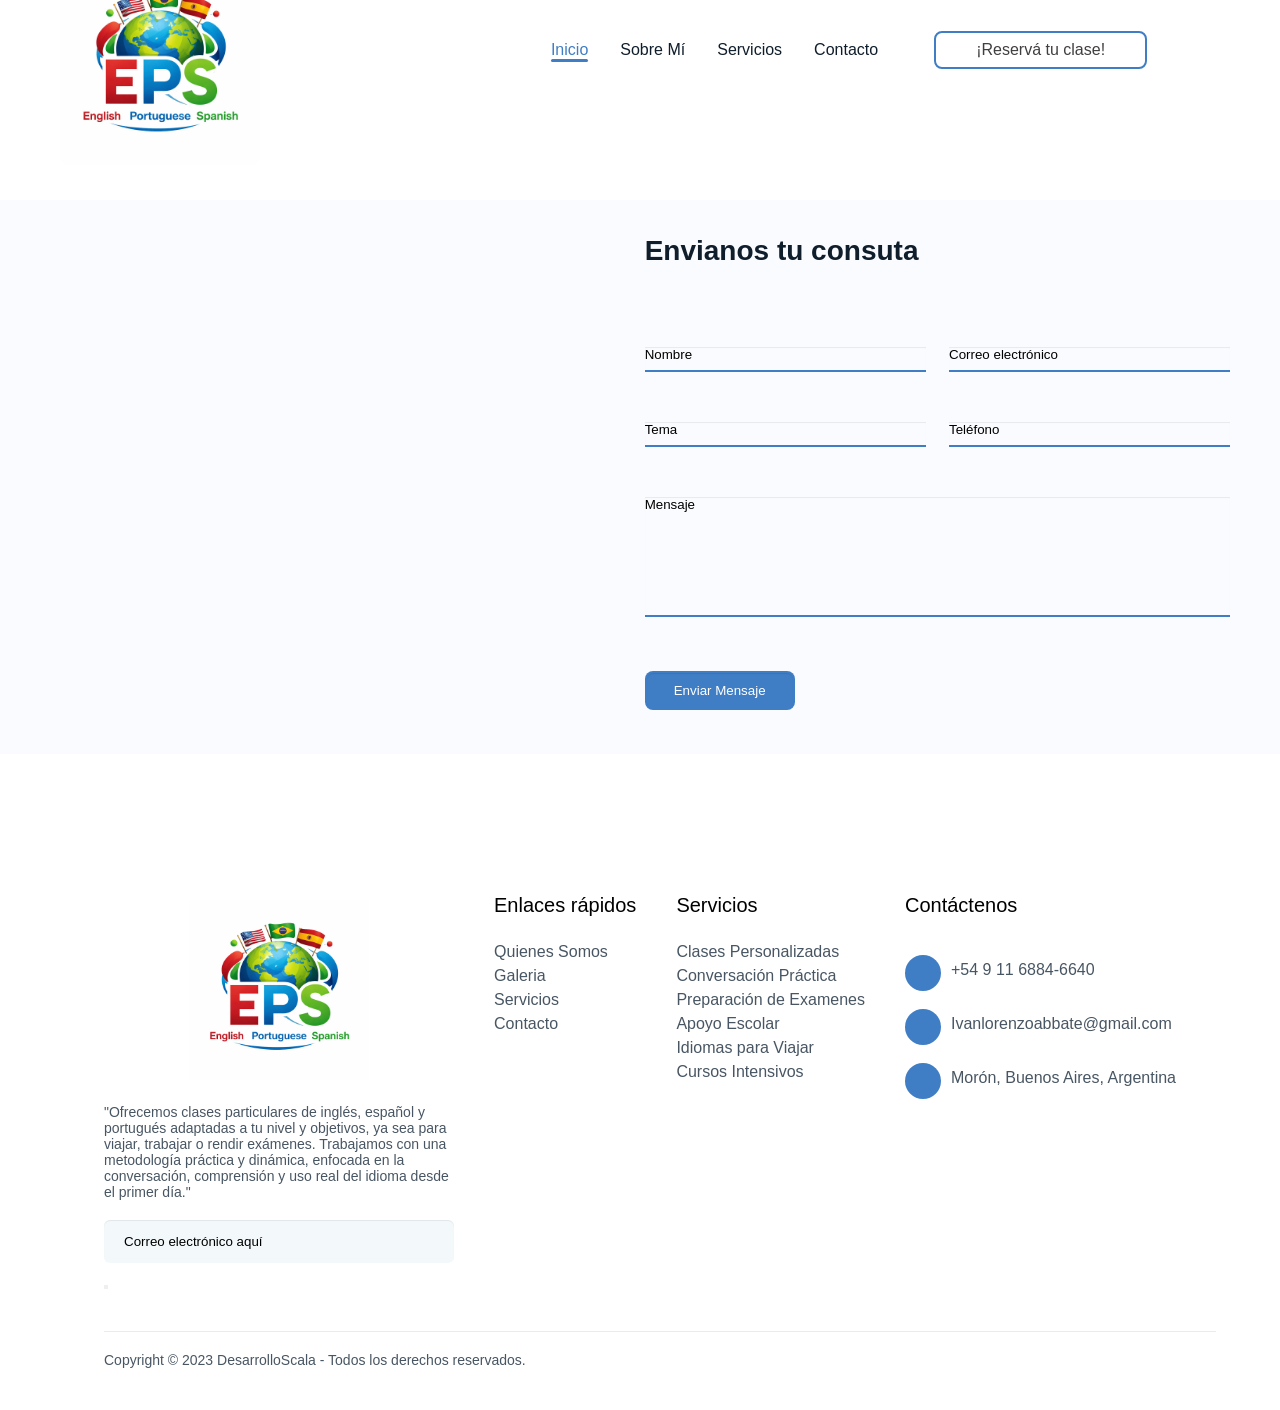
==== paginas/contacto.html @ 0172edfe "ProyectoIvan" ====
<!DOCTYPE html>
<html lang="es">
<head>
    <meta charset="UTF-8">
    <meta http-equiv="X-UA-Compatible" content="IE=edge">
    <meta name="viewport" content="width=device-width, initial-scale=1.0">
    <title>EPS Language Academy</title>
    <link href="../imagenes/logooo.jfif" type="image/png" rel="icon">
    <link rel="stylesheet" href="../estilos/estilos.css">

</head>

<body>


    <header>
        <div class="container__header">
            <div class="logo">
                <a href="../index.html">
                    <img src="../imagenes/logooo.jfif" alt="">
                </a>
            </div>
            <div class="menu">
                <nav>
                    <ul>
                        <li><a href="../index.html" class="inicio active">Inicio</a></li>
                        <li><a href="../paginas/nosotros.html" id="sobre">Sobre Mí</a></li>
                        <li><a href="../paginas/servicios.html" class="servicios">Servicios</a></li>
                        <!--<li><a href="../paginas/galeria.html" class="obras">Galeria</a></li>-->
                        <li><a href="../paginas/contacto.html" class="contacto">Contacto</a></li>
                    </ul>
                </nav>

                <a href="https://wa.me/5491168846640?text=¡Buenas, Iván%20Abbate! %20¡Me%20interesa%20el%20servicio!" target="_blank" class="btn__quote">¡Reservá tu clase!</a>

                <div class="socialMedia">
                    <a href="https://www.facebook.com/p/Compu-Mor%C3%B3n-100057719265848/?_rdr" target="_blank">
                        <img src="../imagenes/facebook.png" alt="">
                    </a>
                    <a href="#">
                        <img src="../imagenes/twitter.png" alt="">
                    </a>
                    <a href="https://www.instagram.com/compu.moron/" target="_blank">
                        <img src="../imagenes/instagram.png" alt="">
                    </a>
                </div>
            </div>
            <div class="bars__menu">
                <span class="line1__bars-menu"></span>
                <span class="line2__bars-menu"></span>
                <span class="line3__bars-menu"></span>
            </div>
        </div>
    </header>



    <div class="container__contact div__offset" id="contacto">
        <div class="location__maps">
            <iframe src="https://www.google.com/maps/embed?pb=!1m18!1m12!1m3!1d3282.242683359825!2d-58.608989810762026!3d-34.64857359008065!2m3!1f0!2f0!3f0!3m2!1i1024!2i768!4f13.1!3m3!1m2!1s0x95bcc7790bc7ee61%3A0x1bd8795369b2e24d!2sDalmacio%20V%C3%A9lez%20Sarsfield%20180%2C%20B1706CMD%20Haedo%2C%20Provincia%20de%20Buenos%20Aires!5e0!3m2!1ses-419!2sar!4v1775752096725!5m2!1ses-419!2sar" width="600" height="450" style="border:0;" allowfullscreen="" loading="lazy" referrerpolicy="no-referrer-when-downgrade"></iframe>
        </div>
        <div class="form__contact">
            <h2>Envianos tu consuta</h2>
            <form action="https://formsubmit.co/scalalucasmartin@gmail.com" method="POST" name="formulario_contacto" netlify>
                <div class="name__email">
                    <input type="text" placeholder="Nombre" name="nombre">
                    <input type="email" placeholder="Correo electrónico" name="correo">
                </div>
                <div class="subject__telephone">
                    <input type="text" placeholder="Tema" name="tema">
                    <input type="text" placeholder="Teléfono" name="telefono">
                </div>

                <textarea name="mensaje" placeholder="Mensaje" name="mensaje"></textarea>

                <input type="submit" class="btn__text" value="Enviar Mensaje">

                <input type="hidden" name="_next" value="https://compumoron.com">
                <input type="hidden" name="_captcha" value="false">
            </form>
        </div>

        <div class="modal__message-send" id="mensaje">
            <div class="message">
                <h1>Su mensaje ha sido enviado correctamente</h1>
                <p>Nos estaremos poniendo en contacto con usted lo antes posible. Muchas gracias por su solicitud.</p>
                <a href="../index.html">Aceptar</a>
            </div>
        </div>
    </div>

<footer>
    <div class="container__footer">
        <div class="row__information-footer">
            <div class="box__footer">
                <div class="logo__footer">    
                    <a href="../index.html">
                        <img src="../imagenes/logooo.jfif" alt="">
                    </a>
                </div>
                <p>"Ofrecemos clases particulares de inglés, español y portugués adaptadas a tu nivel y objetivos, ya sea para viajar, trabajar o rendir exámenes. Trabajamos con una metodología práctica y dinámica, enfocada en la conversación, comprensión y uso real del idioma desde el primer día."</p>
                <form action="">
                    <input type="email" placeholder="Correo electrónico aquí">
                    <button type="submit">
                        <i class="fa-solid fa-paper-plane"></i>
                    </button>
                </form>
            </div>
            <div class="box__footer">
                <h2>Enlaces rápidos</h2>
                <a href="../paginas/nosotros.html">Quienes Somos</a>
                <a href="../paginas/galeria.html">Galeria</a>
                <a href="../paginas/servicios.html">Servicios</a>
                <a href="../paginas/contacto.html">Contacto</a>
            </div>
            <div class="box__footer">
                <h2>Servicios</h2>
                <a href="">Clases Personalizadas</a>
                <a href="">Conversación Práctica</a>
                <a href="">Preparación de Examenes</a>
                <a href="">Apoyo Escolar</a>
                <a href="">Idiomas para Viajar</a>
                <a href="">Cursos Intensivos</a>
            </div>
            <div class="box__footer">
                <h2>Contáctenos</h2>
                <div class="box__contact-footer">
                    <i class="fa-solid fa-phone-flip"></i>
                    <a href="https://wa.me/5491168846640?text=¡Buenas, Iván%20Abbate! %20¡Me%20interesa%20el%20servicio!" target="_blank">+54 9 11 6884-6640</a>
                </div>
                <div class="box__contact-footer">
                    <i class="fa-solid fa-envelope"></i>
                    <a href="mailto:Ivanlorenzoabbate@gmail.com?Subject=¡Buenas, Iván%20Abbate! %20¡Me%20interesa%20el%20servicio!" target="_blank">Ivanlorenzoabbate@gmail.com</a>
                </div>
                <div class="box__contact-footer">
                    <i class="fa-solid fa-location-arrow"></i>
                    <a href="https://goo.gl/maps/LVK9XuxUy6vmvh2VA" target="_blank">Morón, Buenos Aires, Argentina</a>
                </div>
            </div>
        </div>
        <div class="row__copyright-footer">
            <p>Copyright © 2023 DesarrolloScala - Todos los derechos reservados.</p>
            <div class="socialMedia">
                <a href="https://www.facebook.com/p/Compu-Mor%C3%B3n-100057719265848/?_rdr" target="_blank">
                    <img src="../imagenes/facebook.png" alt="">
                </a>
                <a href="#">
                    <img src="../imagenes/twitter.png" alt="">
                </a>
                <a href="https://www.instagram.com/compu.moron/" target="_blank">
                    <img src="../imagenes/instagram.png" alt="">
                </a>
            </div>
        </div>
    </div>
</footer>


<script src="https://kit.fontawesome.com/4946a7d77f.js" crossorigin="anonymous"></script>
<script src="../js/script.js"></script>
</body>
</html>
---- estilos/estilos.css ----
* {
    margin: 0;
    padding: 0;
    box-sizing: border-box;
    text-decoration: none;
    font-family: 'Poppins', sans-serif;
}

html {
    scroll-behavior: smooth;
}

:root {
    --color_text-primary: #3f7dc4;
    --color_text-secundary: #101E2C;
    --color_text-tertiary: #485663;
    --main_color-primary: #3f7dc4;
    --main_color-secundary: #EFF3F5;
    --background-color: #FAFBFE;
    --lowText_font_size: 16px;
    --text_size_title: 40px;
    --text_title_card: 24px;
    --text_title_cardv2: 20px;
    --text_paragraph: 16px;
    --box_shadow-primary: 0px 6px 50px -20px rgba(0, 0, 0, 0.2);
    --main-color:#d3ad7f;
}


header {
    width: 100%;
    height: 100px;
    transition: all 300ms;
    z-index: 100;
}

.header__active {
    box-shadow: 0px 20px 50px -20px rgba(0, 0, 0, 0.2);
    background: rgba(255, 255, 255, 0.9);
    backdrop-filter: blur(10px);
    -webkit-backdrop-filter: blur(10px);
}

.container__header {
    max-width: 1200px;
    height: 100%;
    margin: auto;
    display: flex;
    justify-content: space-between;
    align-items: center;
    padding: 0px 20px;
}

.logo {
    display: flex;
    margin-top: 3%;
    align-items: center;
    position: relative;
    z-index: 1;
}

.logo img {
    width: 200px;
    border-radius: 10px;
}

.menu {
    display: flex;
    align-items: center;
}

.menu nav {
    margin: 0px 20px;
}

.menu nav ul {
    display: flex;
}

.menu nav ul li {
    list-style: none;
    margin: 20px 16px;
}

.menu nav ul li a {
    color: var(--color_text-secundary);
    font-size: var(--lowText_font_size);
    transition: all 300ms;
    position: relative;
}

.menu nav ul li a:hover {
    color: var(--color_text-primary);
}

nav ul li a.active {
    color: var(--color_text-primary);
}

nav ul li a.active:before {
    content: '';
    width: 100%;
    height: 3px;
    background: var(--main_color-primary);
    position: absolute;
    bottom: -4px;
    border-radius: 20px;
}

.btn__quote {
    display: block;
    padding: 8px 40px;
    border: 2px solid var(--main_color-primary);
    border-radius: 8px;
    font-weight: 500;
    margin: 0px 20px;
    transition: all 300ms;
    color: rgb(63, 63, 63);
}

.btn__quote:hover {
    color: white;
    background: var(--main_color-primary);
}

.menu .socialMedia {
    margin: 0px 10px;
}

.menu .socialMedia a {
    margin: 0px 4px;
}

.menu .socialMedia img {
    width: 20px;
}

/*Menu hamburguesa*/

.bars__menu {
    width: 30px;
    height: 30px;
    cursor: pointer;
    display: none;
}

.bars__menu span {
    display: block;
    width: 100%;
    height: 2px;
    background: var(--main_color-primary);
    border-radius: 10px;
    margin-top: 6px;
    transform-origin: 0px 100%;
    transition: all 300ms;
}

.activeline1__bars-menu {
    transform: rotate(45deg) translate(-2px, 1px);
}

.activeline2__bars-menu {
    opacity: 0;
    margin-left: -40px;
}

.activeline3__bars-menu {
    transform: rotate(-45deg) translate(-4px, 2px);
}


body {
    background: #fff;
    font-family: 'Montserrat', sans-serif;
    padding: 0;
    margin: 0;
}

h1,h2,h3,h4,p,span {
    font-family: 'Montserrat', sans-serif;
    padding: 0;
    margin: 0;
    font-weight: normal;
}

ul,li {
    font-family: 'Montserrat', sans-serif;
    padding: 0;
    margin: 0;
    list-style-type: none;
}

a {
    font-family: 'Montserrat', sans-serif;
    text-decoration: none;
}

img {
    border: 0;
}

input,select,textarea,label,fieldset,button {
    font-family: 'Montserrat', sans-serif;
    padding: 0;
    margin: 0;
    -webkit-box-sizing: border-box;
    -moz-box-sizing: border-box;
    box-sizing: border-box;
}

a,input,select,textarea,img,button {
    -webkit-transition: all 0.3s ease-out;
    -moz-transition: all 0.3s ease-out;
    -ms-transition: all 0.3s ease-out;
    -o-transition: all 0.3s ease-out;
    transition: all 0.3s ease-out;
}

input,select,textarea {
    box-shadow: inset 0 1px 1px rgba(0, 0, 0, 0.075);
    transition: border linear 0.2s, box-shadow linear 0.2s;
    -moz-transition: border linear 0.2s, box-shadow linear 0.2s;
    -webkit-transition: border linear 0.2s, box-shadow linear 0.2s;
    -webkit-box-shadow: inset 0 1px 1px rgba(0, 0, 0, 0.075);
    -moz-box-shadow: inset 0 1px 1px rgba(0, 0, 0, 0.075);
    margin: 0 0 10px 0;
}

.clear {
    clear: both;
}

::-ms-clear {
    display: none;
}

:focus {
    outline: none;
}

::-webkit-input-placeholder {
    color: inherit;
}

i {
    -webkit-box-sizing: border-box;
    -moz-box-sizing: border-box;
    box-sizing: border-box;
}

.mask_b1 {
    position: absolute;
    width: 100%;
    height: 100%;
    background: url(../imagenes/bg.png);
    z-index: 9;
}

.mask_b2 {
    position: absolute;
    width: 100%;
    height: 100%;
    background: rgba(0,0,0,.5);
    z-index: 8;
}

.white {
    background: #ffffff;
}

.gray {
    background: #f4f4f4;
}

:root {
    --header-bg: #000;
}

#notification {
    position: fixed;
    width: 325px;
    height: 325px;
    left: 0;
    right: 0;
    top: 0;
    bottom: 0;
    margin: auto;
    text-align: center;
    z-index: 999999
}

#notification .success {
    position: relative;
    width: 325px;
    height: 280px;
    background: #fff;
    border-radius: 5px;
    -webkit-border-radius: 5px;
    -webkit-box-shadow: 0 5px 15px rgba(0,0,0,.5);
    box-shadow: 0 5px 15px rgba(0,0,0,.5);
    padding: 20px;
}

#notification .success .icon {
    color: #fff;
    position: absolute;
    margin: 0 auto;
    left: 0;
    right: 0;
    top: -42.5px;
    width: 95px;
    height: 95px;
    border-radius: 50%;
    -webkit-border-radius: 50%;
    z-index: 9;
    background: #000060;
    padding: 15px;
    text-align: center;
    box-shadow: 0px 2px 2px rgba(0, 0, 0, 0.1);
    font-size: 46px;
    line-height: 70px;
}

#notification .success .title {
    text-align: center;
    font-size: 26px;
    margin: 60px 0 0 0 !important;
    color: #636363;
}

#notification .success .content {
    padding: 15px;
    color: #636363;
    font-size: 14px;
    line-height: 16px;
}

#notification .success .btn {
    margin: 15px 0 0 0;
    color: #fff;
    border-radius: 4px;
    -webkit-border-radius: 4px;
    background: #000060;
    width: 250px;
    line-height: 40px;
    height: 40px;
    font-size: 16px;
    display: inline-block;
}

#notification_mask {
    background: rgba(0,0,0,.5);
    position: fixed;
    z-index: 999998;
    left: 0;
    top: 0;
    width: 100%;
    height: 100%;
}

/*Contactenos*/

.container__contact {
    width: 100%;
    display: flex;
    align-items: center;
    margin-top: 100px;
    background: var(--background-color);
}

.location__maps {
    width: 100%;
}

.location__maps iframe {
    width: 100%;
    height: 550px;
    border-radius: 3%;
}

.form__contact {
    width: 100%;
    margin: 0px 40px;
    padding: 10px;
    border: none;
}

.form__contact h2 {
    font-size: 28px;
    font-weight: 600;
    padding-bottom: 40px;
    color: var(--color_text-secundary);
}

.form__contact form {
    width: 100%;
    border: none;
}

.name__email,
.subject__telephone {
    width: 100%;
    display: flex;
    justify-content: space-between;
    border: none;
}

.form__contact textarea {
    width: 100%;
    height: 120px;
    margin-top: 40px;
    resize: none;
    border: none;
}


.form__contact input[type="text"],
.form__contact input[type="email"],
.form__contact textarea {
    outline: none;
    background: none;
    margin-top: 40px;
    border: none;
    padding-bottom: 8px;
    border-bottom: 2px solid var(--main_color-primary);
}

.form__contact input[type="text"],
.form__contact input[type="email"] {
    width: 48%;
}

.btn-wsp{
    position:fixed;
    width:60px;
    height:60px;
    line-height: 63px;
    bottom:25px;
    right:25px;
    background:#25d366;
    color:#FFF;
    border-radius:50px;
    text-align:center;
    font-size:35px;
    box-shadow: 0px 1px 10px rgba(0,0,0,0.3);
    z-index:100;
    transition: all 300ms ease;
  }
  .btn-wsp:hover{
    background: #20ba5a;
  }

  @media only screen and (min-width:320px) and (max-width:768px){
    .btn-wsp{
        width:63px;
        height:63px;
        line-height: 66px;
  }
  }

/*Mensaje de contacto*/

.modal__message-send {
    width: 100%;
    height: 100vh;
    position: fixed;
    top: 0;
    left: 0;
    z-index: 1000;
    background: rgba(0, 0, 0, 0.5);
    backdrop-filter: blur(5px);
    display: none;
}

.modal__message-send:target {
    display: block;
}

.message {
    max-width: 600px;
    padding: 40px;
    background: white;
    position: absolute;
    top: 50%;
    left: 50%;
    transform: translate(-50%, -50%);
}

.message p {
    margin-top: 20px;
}

.message a {
    max-width: 200px;
    display: block;
    margin-top: 20px;
    padding: 14px 40px;
    background: var(--main_color-primary);
    color: white;
    text-align: center;
    border-radius: 8px;
    border: 2px solid transparent;
    transition: all 300ms;
}

.message a:hover {
    background: none;
    color: var(--color_text-primary);
    border-color: var(--main_color-primary);
}

.btn__textt{
    width: 150px;
    padding: 10px 20px;
    background: var(--main_color-primary);
    font-weight: 500;
    border-radius: 8px;
    border: 2px solid transparent;
    cursor: pointer;
    transition: all 300ms;
    color: white;
}

.btn__textt:hover{
    background: transparent;
    border: 2px solid var(--main_color-primary);
    color: var(--main_color-primary);
}

.btn__text {
    display: block;
    width: 150px;
    margin-top: 40px;
    padding: 10px 20px;
    text-align: center;
    font-weight: 500;
    background: var(--main_color-primary);
    color: white;
    border-radius: 8px;
    border: 2px solid transparent;
    cursor: pointer;
    transition: all 300ms;
}

.btn__text:hover {
    background: transparent;
    border: 2px solid var(--main_color-primary);
    color: var(--main_color-primary);
}

.image__cover {
    width: 100%;
}

.image__cover img {
    width: 550px;
    border-radius: 10px;
}

/*Footer - Pie de página*/


.logo__footer {
    justify-content: center;
    display: flex;
    align-items: center;

}

.logo__footer>a>img {
    width: 100px;
    border-radius: 2%;
}

footer {
    width: 100%;
    margin-top: 120px;
}

.container__footer {
    max-width: 90%;
    margin: auto;
    padding: 0px 20px;
}

.row__information-footer {
    display: flex;
    flex-wrap: wrap;
    justify-content: space-between;
}

.box__footer {
    display: flex;
    flex-direction: column;
    margin: 20px;
}

.box__footer h2 {
    font-size: 20px;
    font-weight: 500;
    padding-bottom: 20px;
}

.box__footer a {
    margin-top: 6px;
    color: var(--color_text-tertiary);
    font-size: 16px;
    transition: all 300ms;
}

.box__footer a:hover {
    color: var(--color_text-primary);
}

.box__footer:nth-child(1) {
    width: 350px;
}

.box__footer:nth-child(1) img {
    width: 180px;
}

.box__footer p {
    margin-top: 20px;
    font-size: 14px;
    color: var(--color_text-tertiary);
}

.box__footer form {
    margin-top: 20px;
    position: relative;
}

.box__footer input {
    width: 100%;
    padding: 14px 20px;
    padding-right: 50px;
    border: none;
    background: #F3F9FB;
    outline: none;
    border-radius: 6px;
}

.box__footer form i {
    position: absolute;
    right: 20px;
    top: 14px;
    font-size: 18px;
    color: var(--main_color-primary);
    cursor: pointer;
}

.box__contact-footer {
    margin-top: 18px;
    display: flex;
}

.box__contact-footer i {
    width: 36px;
    height: 36px;
    background: var(--main_color-primary);
    color: white;
    display: flex;
    align-items: center;
    justify-content: center;
    border-radius: 50%;
    margin-right: 10px;
}



.row__copyright-footer {
    width: 100%;
    margin: 20px;
    padding: 20px 0px;
    display: flex;
    flex-wrap: wrap;
    justify-content: space-between;
    border-top: 1px solid #EBEBEB;
}

.row__copyright-footer p {
    font-size: 14px;
    color: var(--color_text-tertiary);
}

footer .socialMedia {
    margin: 0px 10px;
}

footer .socialMedia a {
    margin: 0px 4px;
}

footer .socialMedia img {
    width: 20px;
}

/*Pagina Quienes Somos*/

.section{
    margin-top: 5%;
}

.section_nosotros{
    display: flex;
    align-items: center;
    flex-direction: row;
    justify-content: center;
}


.section_link > img{
    width: 80%;
    border-radius: 1%;
    margin-left: 10%;
    
}

.section__link1 > img{
    width: 100%;
    border-radius: 1%;
    margin-left: 10%;
}

.text_section1 > h1{
    cursor: pointer;
    color: #2282d1;
    font-size: 3rem;
}

.text_section1 > h1:hover{
    text-decoration: underline var(--color_text-primary);
}

.text_section1 {
    font-family: 'Poppins', sans-serif;
    margin-top: 120px;
    margin-left: 180px;
    margin-right: 180px;
    margin-bottom: 100px;
    color: rgb(53, 53, 53);
}

.text_section1 p {
    font-size: 1.1rem;
    margin-top: 2%;
}

/* GALERIA */

.container{
    display: flex;
    flex-direction: column;
    justify-content: center;
    align-items: center;
    text-align: center;
    margin: 40px 20px 0 20px;
    margin-top: 5%;
  }
  
  .container .heading{
    width: 50%;
    padding-bottom: 50px;
  }
  .container .heading h3{
    font-size: 3em;
    font-weight: bolder;
    padding-bottom: 10px;
    border-bottom: 3px solid #222;
  }
  
  .container .heading h3 span{
    font-weight: 100;
  }
  .container .box{
   display: flex;
   flex-direction: row;
   justify-content: space-between;
   width: 100%;
   gap: 15px;
}

.heading > h4{
    margin-top: 5%;
}

.container .dream h2{
    font-size: 2em;
    font-weight: bolder;
    color: var(--color_text-primary);
}

.dream > h2:hover{
    cursor: pointer;
    text-decoration: underline;
    opacity: 0.8;
}
  
  .container .box .dream{
    display: flex;
    flex-direction: column;
    width: 32.5%;
  }
  
  .container .box .dream img{
    width: 100%;
    padding-bottom: 15px;
    border-radius: 5px;
    cursor: pointer;
  }
  
  .container .btn{
    margin: 40px 0 70px 0;
    padding: 15px 40px ;
    border-radius: 5px;
  }
  
  .container .btn a{
   color: #fff;
   font-size: 1.2em;
   text-decoration: none;
   font-weight: bolder;
   letter-spacing: 3px;
  }

  .btnn{
    margin-top: 2%;
  }

  .ful-img{
    width: 100%;
    height: 100vh;
    background-color: rgba(0, 0,0, 0.9);
    position: fixed;
    top: 0;
    left: 0;
    display: none;
    align-items: center;
    justify-content: center;
    z-index: 99;
}
.ful-img span{
    position: absolute;
    top: 5%;
    right: 5%;
    font-size: 30px;
    color: #fff;
    cursor: pointer;
}

.ful-img img{
    width: 90%;
    max-width: 600px;
}

/*SERVICIOS*/


.review .box-container{
    display: grid;
    grid-template-columns: repeat(auto-fit, minmax(30rem, 1fr));
    gap:1.5rem;

}


.review .box-container .box{
    border:var(--border);
    text-align: center;
    padding:3rem 2rem;
}

.review .box-container .box p{
    font-size: 1.3rem;
    line-height: 1.8;
    padding:2rem 0;
}

.review .box-container .box .user{
    height: 7rem;
    width: 7rem;
    border-radius: 50%;
    object-fit: cover;
}

.review .box-container .box h3{
    padding:1rem 0;
    font-size: 2rem;
    color:#fff;
}

.review .box-container .box .stars i{
    font-size: 1.5rem;
    color:var(--main-color);
}

.heading{
    margin: 5%;
    text-align: center;
    color:var(--main_color-primary);
    text-transform: uppercase;
    font-size: 3rem;
}

.heading span{
    color:var(--main-color);
    text-transform: uppercase;
}

body {
    font-family: Arial, Helvetica, sans-serif;
  }
  
  .cards {
    display: flex;
    justify-content: center;
    align-items: center;
    margin-top: 5%;
    gap: 8%;
  }
  
  .flip-card {
    width: 100%;
    background-color: transparent;
    width: 300px;
    height: 300px;
    perspective: 1000px;  
  }
  
 
  .flip-card-inner {
    position: relative;
    width: 100%;
    height: 100%;
    text-align: center;
    transition: transform 0.8s;
    transform-style: preserve-3d;
  }
  
  .flip-card:hover .flip-card-inner {
    transform: rotateY(180deg);
  }

  .flip-card-back p{
    margin-top: 2%;
    color: #000;
  }

  .flip-card-back h1{
    color: black;
  }
  

  .flip-card-front,
  .flip-card-back {
    position: absolute;
    width: 100%;
    height: 100%;
    -webkit-backface-visibility: hidden; 
    backface-visibility: hidden;
  }
  

  .flip-card-front {
    background-color: #bbb;
    color: black;
  }
  

  .flip-card-back {
    background-color: white;
    color: white;
    transform: rotateY(180deg);
  }
    


  
  @media only screen and (max-width: 769px){
      .container .box{
     flex-direction: column;
    }
  
  .container .box .dream{
    width: 100%;
  }

  }
  
  @media only screen and (max-width: 643px){
  .container .heading{
    width: 100%;
  }
  .container .heading h3{
    font-size: 1em;
  
  }
   
}


/*Media query 1200px*/

@media screen and (max-width: 1200px) {

    /*HEADER - MENU*/



    .d1{
        display: none;
    }


    .container__header,
    .about {
        max-width: 960px;
    }

    .menu nav {
        margin: 0px 4px;
    }

    .menu nav ul li {
        margin: 0px 8px;
    }

    .menu nav ul li a {
        font-size: 14px;
    }

    .btn__quote {
        margin: 0px 4px;
    }

    .socialMedia {
        margin: 0px 4px;
    }

    /*PORTADA - COVER*/

    .cover {
        max-width: 960px;
    }

    .text__cover {
        padding-right: 20px;
    }

    .text__cover h1 {
        font-size: 40px;
    }

    .image__cover img {
        width: 450px;
    }

    .image__about img {
        width: 250px;
    }
}


/*Media query 960px*/

@media screen and (max-width: 960px) {

    /*HEADER - MENU*/

    #m3{
        display: none;
    }

    .bars__menu {
        display: block;
    }

    .container__header,
    .about {
        max-width: 768px;
    }

    .menu {
        height: 100vh;
        position: absolute;
        top: 0;
        left: -420px;
        padding-top: 100px;
        padding-right: 200px;
        padding-left: 60px;
        background: white;
        flex-direction: column;
        box-shadow: 10px 0px 40px -20px rgba(0, 0, 0, 0.2);
        transition: all 300ms;
    }

    .menu__active {
        left: 0;
    }

    .menu nav {
        margin-left: -60px;
    }

    .menu nav ul {
        flex-direction: column;
    }

    .menu nav ul li {
        margin: 8px 0px;
    }

    .menu nav ul li a {
        font-size: var(--lowText_font_size);
    }

    .btn__quote {
        margin-top: 20px;
        margin-bottom: 20px;
    }

    /*PORTADA - COVER*/

    .cover {
        max-width: 768px;
    }

    .text__cover {
        padding-right: 20px;
    }

    .text__cover h1 {
        font-size: 30px;
    }

    .text__cover p {
        font-size: 14px;
    }

    .btn__text {
        font-size: 14px;
    }

    .image__cover img {
        width: 350px;

    }

    /*SOBRE NOSOTROS - ABOUT*/

    .text__about h1 {
        font-size: 30px;
    }

    .text__about p {
        font-size: 14px;
    }

    .image__about img {
        width: 200px;
    }

    /*FORMULARIO DE CONTACTO*/

    .container__contact {
        flex-direction: column;
        align-items: center;
        margin-top: 100px;
        background: var(--background-color);
    }

    /*PAGINA SOBRE NOSOTROS*/

    .section_nosotros{
        display: flex;
        flex-direction: column;
        margin: 0;
    }

    .section_link > img{
        display: none;
    }

    .section__link1 > img{
        width: 600px;
        margin: 0;
        border-radius: 2%;
        object-fit: cover;
    }

    .text_section1{
        padding: 0;
        margin: 0;
        width: 80%;
    }

    .text_section1 > p{
        font-size: 15px;
    }

    .cards{ 
        display: flex;
        flex-direction: column;
        align-items: center;
        gap: 20px;
    }

    

}

@media screen and (max-width: 768px) {

    /*HEADER - MENU*/

    .logo img {
        width: 180px;
    }

    /*PORTADA - COVER*/

    .cover {
        margin-top: 40px;
        max-width: 600px;
        flex-direction: column;
    }


    .image__cover img {
        width: 100%;
        margin-top: 20px;
    }

    /*SOBRE NOSOTROS - ABOUT*/

    .about {
        max-width: 480px;
        flex-direction: column;
    }

    .text__about {
        width: 100%;
        padding-right: 0px;
    }

    .image__about {
        width: 100%;
        justify-content: space-between;
        margin: 0;
        margin-top: 7%;
    }

    .image__about img {
        min-width: 150px;
    }

    /*FORMULARIO DE CONTACTO*/

    .name__email,
    .subject__telephone {
        flex-direction: column;
    }

    .form__contact input[type="text"],
    .form__contact input[type="email"] {
        width: 100%;
    }

    /*PAGINA SOBRE NOSOTROS*/

    .section_nosotros{
        display: flex;
        flex-direction: column;
        margin: 0;
    }
    .section__link > img{
        width: 100%;
        margin: 0;
        border-radius: 2%;
        object-fit: cover;
    }

    .text_section1{
        padding: 0;
        margin: 0;
        width: 90%;
    }

    .text_section1 > p{
        font-size: 12px;
    }

}




@media (min-width: 769px)
{
    #btn-actions {
        display: none;
    }

    .left {
        float: left;
    }

    .right {
        float: right;
    }

    #m1 {
        width: 100%;
        min-width: 1200px;
        background: rgba(0,0,0,0,.0);
        position: absolute;
        top: 0;
        left: 0;
        z-index: 99;
        height: 120px;
    }

    #m1 .b1 {
        width: 1200px;
        padding: 20px 0;
        margin: 0 auto;
    }

    #m1 .b1 .d1 {
        float: left;
    }

    #m1 .b1 .d1 img {
        height: 80px;
    }

    #m1 .b1 .d2 {
        float: right;
    }

    #m1 .b1 .d2 .t1 {
        border: 2px solid #000060;
        padding: 0 20px;
        cursor: pointer;
        border-radius: 30px;
        float: right;
        font-size: 16px;
        color: #fff;
        font-weight: 700;
        line-height: 40px;
        height: 40px;
    }

    #m1 .b1 .d2 .t2 {
        float: right;
        margin: 0 0 0 10px;
    }

    #m1 .b1 .d2 .t2 a {
        background: #000060;
        font-size: 16px;
        font-weight: 600;
        color: #fff;
        border-radius: 30px;
        line-height: 40px;
        padding: 0 20px;
        display: block;
        cursor: pointer;
    }

    #m1 .b1 .d2 .t2 a:hover {
        opacity: 0.8;
    }

    #m1 .b1 .d2 .t3 {
        display: none;
    }

    #m1 .b1 .d2 .whatsapp {
        background: #00c853;
        cursor: pointer;
        border-radius: 100%;
        height: 65px;
        width: 65px;
        text-align: center;
        position: fixed;
        right: 30px;
        bottom: 30px;
        box-shadow: 1px 1px 5px 1px rgba(0,0,0,.5);
        -webkit-box-shadow: 1px 1px 5px 1px rgba(0,0,0,.5);
    }

    #m1 .b1 .d2 .whatsapp a {
        font-size: 35px;
        color: #fff;
        font-weight: 700;
        line-height: 65px;
    }

  #m3 {
    width: 100%;
    min-height: 100vh; /* ocupa toda la altura */
    
    background-image: url(../imagenes/backinglesII.jpg);
    background-size: cover;        /* 🔥 clave */
    background-position: center;   /* centra la imagen */
    background-repeat: no-repeat;

    position: relative;
}

    #m3 .b1 {
        width: 1200px;
        height: 825px;
        margin: 0 auto;
        padding: 160px 0;
    }

    #m3 .b1 .d1 {
        float: right;
        width: 370px;
        background: rgba(0,0,0,.6);
        padding: 40px 30px;
        text-align: center;
        position: relative;
        z-index: 10;
    }

    #m3 .b1 .d1 label {
        color: #fff;
        font-size: 31px;
        font-weight: 200;
        letter-spacing: 3.5px;
        display: block;
        line-height: 30px;
    }

    #m3 .b1 .d1 label:nth-of-type(2) {
        color: #fff;
        font-size: 30px;
        font-weight: 900;
        letter-spacing: 1px;
        line-height: 30px;
        margin: 0 0 10px 0;
    }

    #m3 .b1 .d1 label:nth-of-type(3) {
        color: #fff;
        font-size: 16px;
        font-weight: 300;
        letter-spacing: 0;
        line-height: 20px;
        letter-spacing: 2px;
        margin: 0 0 20px 0 ;
    }

    #m3 .b1 .d1 span {
        color: #fff;
        font-weight: 900;
        padding: 0 3px;
        font-size: 14px;
        line-height: 26px;
    }

    #m3 .b1 .d1 input {
        width: 88%;
        height: 40px;
        line-height: 40px;
        padding: 0 10px;
        background: rgba(255,255,255,.0);
        border: 1px solid #ccc;
        color: #fff;
        font-size: 14px;
        border-radius: 3px;
    }

    #m3 .b1 .d1 textarea {
        width: 88%;
        height: 80px;
        padding: 10px;
        background: rgba(255,255,255,.0);
        border: 1px solid #ccc;
        color: #fff;
        font-size: 14px;
        border-radius: 3px;
    }

    #m3 .b1 .d1 select {
        width: 88%;
        height: 40px;
        line-height: 40px;
        padding: 0 10px;
        background: rgba(255,255,255,.0)color#fff;
        font-size: 14px;
        border-radius: 3px;
    }

    #m3 .b1 .d1 button {
        background: #000060;
        width: 89%;
        height: 45px;
        line-height: 35px;
        border-radius: 3px;
        border: 0;
        color: #fff;
        font-size: 16px;
        cursor: pointer;
    }

    #m3 .b1 .d1 button:hover {
        opacity: .8;
    }

    #m3 .b1 .d1 .i-error {
        border: 1px dashed #eb340a;
        background: #faebe7;
    }

    #m3 .b1 .d2 {
        float: left;
        width: 400px;
        position: relative;
        z-index: 10;
    }

    #m3 .b1 .d2 h1 {
        font-size: 58px;
        line-height: 60px;
        color: #fff;
        margin: 80px 0 25px 0;
        font-weight: 400;
    }

    #m3 .b1 .d2 p {
        font-size: 24px;
        line-height: 30px;
        color: #fff;
        font-weight: 300;
    }

    #m4 {
        background: #fff;
        width: 100%;
        min-width: 1200px;
        border-top: 1px solid #ddd;
    }

    #m4 .b1 {
        text-align: center;
        padding: 60px 0;
        width: 1200px;
        margin: 0 auto;
    }

    #m4 .b1 h1 {
        font-size: 28px;
        color: #333;
        font-weight: 700;
        margin: 0 0 5px 0;
    }

    #m4 .b1 p {
        font-size: 22px;
        color: #858585;
        margin: 0 0 50px 0;
    }

    #m4 .b1 li {
        width: 25%;
        float: left;
    }

    #m4 .b1 li .icon {
        width: 60px;
        height: 60px;
        display: inline-block;
        line-height: 60px;
        margin: 0 0 20px 0;
    }

    #m4 .b1 li .icon img {
        width: 60px;
        vertical-align: middle;
    }

    #m4 .b1 li .title {
        font-size: 14px;
        color: #888;
        font-weight: 700;
        display: block;
        padding: 0 20px;
    }

    #marcas {
        background: #fff;
        width: 100%;
        min-width: 1200px;
        border-bottom: 1px solid #ddd;
    }

    #marcas .b1 {
        width: 1200px;
        margin: auto;
        padding: 60px 0;
        text-align: center;
    }

    #marcas .b1 li {
        float: left;
        width: 25%;
    }

    #marcas .b1 li .icon {
        width: 220px;
        height: 220px;
        position: relative;
        display: inline-block;
        line-height: 220px;
    }

    #marcas .b1 li .icon img {
        position: absolute;
        left: 0;
        right: 0;
        top: 0;
        bottom: 0;
        margin: auto;
        max-width: 100%;
    }

    #marcas .b1 .title {
        font-size: 28px;
        color: #333;
        font-weight: 700;
        margin: 0 0 5px 0;
    }

    #m5 {
        width: 100%;
        min-width: 1200px;
        padding: 40px 0;
        background: #fbfbfb;
    }

    #m5 .b1 {
        width: 100%;
        width: 1200px;
        margin: auto;
    }

    #m5 .b1 .d1 {
        width: 50%;
        height: 500px;
        position: relative;
        text-align: center;
        overflow: hidden;
    }

    #m5 .b1 .d1 .image {
        width: 100%;
        height: 500px;
        background-size: cover;
        background-position: center center;
    }

    #m5 .b1 .d1 .image:after {
        content: '';
        position: absolute;
        width: 30px;
        height: 100%;
        left: 47%;
        background: #fff;
        top: 0;
    }

    #m5 .b1 .d2 {
        width: 50%;
        padding: 50px;
        height: 500px;
        position: relative;
    }

    #m5 .b1 .d2 h1 {
        color: #848484;
        font-weight: 700;
        margin-bottom: 35px;
        text-transform: uppercase;
        padding-bottom: 20px;
        margin: 0 0 20px;
        font-size: 16px;
        position: relative;
    }

    #m5 .b1 .d2 h1:after {
        background-color: #00c853;
        bottom: -2px;
        content: '';
        height: 2px;
        left: 0;
        position: absolute;
        width: 60px;
    }

    #m5 .b1 .d2 h2 {
        font-size: 28px;
        line-height: 30px;
        margin: 0 0 25px;
        color: #000;
        font-weight: bold;
    }

    #m5 .b1 .d2 p {
        font-size: 16px;
        font-weight: 400;
        line-height: 22px;
        color: #555;
        padding: 0 0 30px 0;
    }

    #m5 .b1 .d2 a {
        background: #000060;
        font-size: 16px;
        color: #fff;
        border-radius: 30px;
        line-height: 44px;
        padding: 0 30px;
        display: inline-block;
        cursor: pointer;
        margin: 20px 0 0 0;
    }

    #m5 .b1 .d2 a:hover {
        opacity: 0.8;
    }

    #m5 .b1 .d2 li {
        display: block;
        font-size: 16px;
        color: #555;
        line-height: 24px;
    }

    #m7 {
        width: 100%;
        height: auto;
        position: relative;
        padding: 60px 0 0 0;
    }

    #m7 .b3 {
        width: 1200px;
        margin: auto;
        background: #fff;
        text-align: left;
        padding: 0 0 60px 0;
    }

    #m7 .b3 .datos {
        width: 50%;
        float: left;
        padding: 50px 0;
        display: inline-grid;
    }

    #m7 .b3 .datos .content {
        float: left;
        display: block;
        margin: 0 0 30px 0;
    }

    #m7 .b3 .datos .icono {
        position: relative;
        float: left;
        width: 50px;
        height: 50px;
        line-height: 48px;
        font-size: 20px;
        margin: 0 15px 0 0 ;
        color: #000060;
        display: inline;
        border-radius: 100%;
        border: solid 2px #000060;
        text-align: center;
    }

    #m7 .b3 .datos .text {
        float: left;
        display: inline-grid;
        margin: 6px 0 0 0 ;
    }

    #m7 .b3 .datos .text span {
        font-size: 12px;
        text-transform: uppercase;
        color: #000060;
        font-weight: 700;
    }

    #m7 .b3 .datos .text a {
        font-size: 16px;
        font-weight: 700;
        color: #000;
    }

    #m7 .b3 .form {
        position: relative;
        width: 45%;
        float: right;
    }

    #m7 .b3 .form label {
        color: #000;
        font-weight: 700;
        font-size: 31px;
        letter-spacing: 3.5px;
        display: block;
        line-height: 30px;
        margin: 0 0 20px 0;
    }

    #m7 .b3 .form span {
        color: #000;
        background: #000060;
        font-weight: 900;
        padding: 0 3px;
        font-size: 14px;
        line-height: 26px;
    }

    #m7 .b3 .form input {
        width: 88%;
        height: 40px;
        line-height: 40px;
        padding: 0 10px;
        background: rgba(255,255,255,.0);
        border: 1px solid #ccc;
        color: #555;
        font-size: 14px;
        border-radius: 3px;
    }

    #m7 .b3 .form textarea {
        width: 88%;
        height: 80px;
        padding: 10px;
        background: rgba(255,255,255,.0);
        border: 1px solid #ccc;
        color: #555;
        font-size: 14px;
        border-radius: 3px;
    }

    #m7 .b3 .form select {
        width: 88%;
        height: 40px;
        line-height: 40px;
        padding: 0 10px;
        background: rgba(255,255,255,.0)color#555;
        font-size: 14px;
        border-radius: 3px;
    }

    #m7 .b3 .form button {
        background: #000060;
        width: 89%;
        height: 45px;
        line-height: 35px;
        border-radius: 3px;
        border: 0;
        color: #fff;
        font-size: 16px;
        cursor: pointer;
    }

    #m7 .b3 .form button:hover {
        opacity: .8;
    }

    #m7 .b3 .form .i-error {
        border: 1px dashed #eb340a;
        background: #faebe7;
    }

    #m7 .b1 {
        width: 400px;
        height: 450px;
        position: absolute;
        z-index: 3;
        top: 110px;
        left: 10px;
        right: 0;
    }

    #m7 .b1 ul {
        width: 400px;
        background: #fff;
        padding: 40px;
        float: left;
    }

    #m7 .b1 li {
        display: block;
        margin: 0 0 30px 0;
    }

    #m7 .b1 li strong {
        font-size: 16px;
        color: #333;
        margin: 0 0 15px 0;
    }

    #m7 .b1 li a {
        display: block;
        font-size: 14px;
        color: #777;
    }

    #m7 .b1 li p {
        display: block;
        font-size: 14px;
        color: #777;
    }

    #m7 .b1 li:last-child {
        margin: 0;
    }

    #m7 .b1 li:last-child a {
        background: #16A400;
        font-size: 16px;
        color: #fff;
        text-align: center;
        border-radius: 30px;
        line-height: 44px;
        padding: 0 30px;
        display: block;
        cursor: pointer;
    }

    #m7 .b1 li:last-child a:hover {
        opacity: .8
    }

    #m7 .b2 {
        width: 100%;
        min-width: 1200px;
        height: 600px;
        position: relative;
    }

    #m7 .b2 iframe {
        width: 100%;
        height: 600px;
        border: 0;
    }

    #footer {
        background: #fff;
    }

    #footer .b1 {
        width: 1200px;
        background: #fff;
        margin: 0 auto;
        padding: 40px 0;
    }

    #footer .b1 .d1 {
        float: left;
        line-height: 20px;
        color: #777;
        font-size: 14px;
    }

    #footer .b1 .d1 a {
        color: #777;
        font-size: 14px;
    }

    #footer .b1 .d2 {
        float: right;
    }

    #footer .b1 .d2 a {
        float: right;
        width: 87px;
        height: 20px;
        background: url(../imagenes/signos.png) no-repeat left center;
    }
}

@media (max-width: 768px)
{
    #btn-actions {
        position:fixed;
        width: 100%;
        right: 10px;
        bottom: 10px;
        z-index: 100;
        display: block
    }

    #btn-actions li {
        width: 55px;
        height: 55px;
        line-height: 55px;
        text-align: center;
        display: inline-block;
        margin: 0 5px;
        float: right;
        color: #fff;
        background: #25d366;
        border-radius: 100%;
    }

    #btn-actions li a {
        color: #fff
    }

    #btn-actions li i {
        font-size: 25px;
        line-height: 55px;
    }

    #btn-actions li:last-child {
        border: 0
    }

    #btn-actions .whatsapp {
        display: block
    }

    #m1 {
        width: 100%;
        background: var(--header-bg);
        position: fixed;
        z-index: 999;
        border-bottom: 1px solid #ddd;
    }

    #m1 .b1 {
        display: block;
        text-align: center;
        padding: 10px 20px;
    }

    #m1 .b1 .d1 {
        display: inline-block;
    }

    #m1 .b1 .d1 img {
        height: 40px;
    }

    #m1 .b1 .d2 {
        display: none;
    }

    #m3 {
        width: 100%;
        position: relative;
    }

    #m3 .b1 {
        display: block;
        height: auto;
    }

    #m3 .b1 .d1 {
        width: 100%;
        background: rgba(0,0,0,.9);
        padding: 25px;
        text-align: center;
        position: relative;
        z-index: 10;
    }

    #m3 .b1 .d1 label {
        color: #fff;
        font-size: 31px;
        font-weight: 200;
        letter-spacing: 3.5px;
        display: block;
        line-height: 30px;
    }

    #m3 .b1 .d1 label:nth-of-type(2) {
        color: #fff;
        font-size: 30px;
        font-weight: 900;
        letter-spacing: 1px;
        line-height: 30px;
        margin: 0 0 10px 0;
    }

    #m3 .b1 .d1 label:nth-of-type(3) {
        color: #fff;
        font-size: 16px;
        font-weight: 300;
        letter-spacing: 0;
        line-height: 20px;
        letter-spacing: 2px;
        margin: 0 0 20px 0 ;
    }

    #m3 .b1 .d1 span {
        color: #fff;
        background: #000060;
        font-weight: 900;
        padding: 0 3px;
        font-size: 14px;
        line-height: 26px;
    }

    #m3 .b1 .d1 input {
        width: 100%;
        height: 40px;
        line-height: 40px;
        padding: 0 10px;
        background: rgba(255,255,255,.0);
        border: 1px solid #ccc;
        color: #fff;
        font-size: 14px;
        border-radius: 3px;
    }

    #m3 .b1 .d1 textarea {
        width: 100%;
        height: 80px;
        padding: 10px;
        background: rgba(255,255,255,.0);
        border: 1px solid #ccc;
        color: #fff;
        font-size: 14px;
        border-radius: 3px;
    }

    #m3 .b1 .d1 select {
        width: 100%;
        height: 40px;
        line-height: 40px;
        padding: 0 10px;
        background: rgba(255,255,255,.0)color#fff;
        font-size:14px;
        border-radius:3px;
    }

    #m3 .b1 .d1 button {
        background: #000060;
        width: 100%;
        height: 45px;
        line-height: 35px;
        border-radius: 3px;
        border: 0;
        color: #fff;
        font-size: 16px;
        cursor: pointer;
    }

    #m3 .b1 .d1 button:hover {
        opacity: .8;
    }

    #m3 .b1 .d1 .i-error {
        border: 1px dashed #eb340a;
        background: #faebe7;
    }

    #m3 .b1 .d2 {
        position: relative;
        z-index: 10;
        display: block;
        width: 100%;
        height: 415px;
        background: url(../imagenes/banner-mobile.jpg) center center;
        background-size: cover;
    }

    #m3 .b1 .d2 h1 {
        font-size: 40px;
        line-height: 38px;
        color: #fff;
        margin: 70px 0 25px 0;
        font-weight: 400;
    }

    #m3 .b1 .d2 p {
        font-size: 24px;
        line-height: 30px;
        color: #fff;
        font-weight: 300;
        margin: 0 0 30px 0;
    }

    #m4 {
        background: #fff;
        width: 100%;
        border-top: 1px solid #ddd;
    }

    #m4 .b1 {
        text-align: center;
        padding: 30px;
    }

    #m4 .b1 h1 {
        font-size: 32px;
        color: #333;
        font-weight: 500;
        margin: 0 0 5px 0;
    }

    #m4 .b1 p {
        font-size: 16px;
        color: #858585;
        margin: 0 0 50px 0;
    }

    #m4 .b1 li {
        width: 100%;
        float: left;
        padding: 0 0 20px 0;
        margin: 0 0 20px 0;
    }

    #m4 .b1 li .icon {
        width: 60px;
        height: 60px;
        display: inline-block;
        line-height: 60px;
        margin: 0 0 20px 0;
    }

    #m4 .b1 li .icon img {
        width: 60px;
        vertical-align: middle;
    }

    #m4 .b1 li .title {
        font-size: 16px;
        color: #333;
        display: block;
        padding: 0 20px;
    }

    #marcas {
        background: #fff;
        width: 100%;
        border-bottom: 1px solid #ddd;
    }

    #marcas .b1 {
        margin: auto;
        padding: 30px;
        text-align: center;
    }

    #marcas .b1 li {
        float: left;
        width: 100%;
    }

    #marcas .b1 li .icon {
        width: 120px;
        height: 120px;
        position: relative;
        display: inline-block;
        line-height: 220px;
    }

    #marcas .b1 li .icon img {
        position: absolute;
        left: 0;
        right: 0;
        top: 0;
        bottom: 0;
        margin: auto;
        max-width: 100%;
    }

    #marcas .b1 .title {
        font-size: 28px;
        color: #333;
        font-weight: 700;
        margin: 0 0 5px 0;
    }

    #m5 .b1 {
        width: 100%;
    }

    #m5 .b1 .d1 {
        width: 100%;
        border: 1px solid #ddd;
        position: relative;
        text-align: center;
        overflow: hidden;
    }

    #m5 .b1 .d1 .image {
        width: 100%;
        height: 350px;
        background-size: cover;
        background-position: center center;
    }

    #m5 .b1 .d2 {
        width: 100%;
        padding: 30px;
    }

    #m5 .b1 .d2 h1 {
        color: #848484;
        font-weight: 700;
        margin-bottom: 35px;
        text-transform: uppercase;
        padding-bottom: 20px;
        margin: 0 0 20px;
        font-size: 16px;
        position: relative;
    }

    #m5 .b1 .d2 h1:after {
        background-color: #00c853;
        bottom: -2px;
        content: '';
        height: 2px;
        left: 0;
        position: absolute;
        width: 60px;
    }

    #m5 .b1 .d2 h2 {
        font-size: 32px;
        line-height: 38px;
        margin: 0 0 25px;
        color: #444;
    }

    #m5 .b1 .d2 a {
        background: #000060;
        font-size: 16px;
        color: #fff;
        border-radius: 30px;
        line-height: 44px;
        padding: 0 30px;
        display: inline-block;
        cursor: pointer;
        margin: 20px 0 0 0;
    }

    #m5 .b1 .d2 li {
        display: block;
        font-size: 16px;
        color: #555;
        line-height: 24px;
    }

    #m5 .b1 .d2 p {
        margin: 0 0 15px 0;
    }

    #m8 {
        width: 100%;
        background: url(../imagenes/banner-footer.jpg) center top no-repeat;
        background-size: cover;
        position: relative;
    }

    #m8 .b1 {
        padding: 100px 0;
        position: relative;
    }

    #m8 .b1 .d1 {
        display: block;
        padding: 30px;
        z-index: 99;
        position: relative;
    }

    #m8 .b1 .d1 h1 {
        color: #fff;
        font-weight: 700;
        margin-bottom: 35px;
        text-transform: uppercase;
        padding-bottom: 20px;
        margin: 0 0 20px;
        font-size: 30px;
        position: relative;
    }

    #m8 .b1 .d1 h1:after {
        background-color: #fff;
        bottom: -2px;
        content: '';
        height: 2px;
        left: 0;
        position: absolute;
        width: 60px;
    }

    #m8 .b1 .d1 li {
        font-size: 20px;
        line-height: 26px;
        color: #fff;
        font-weight: 300;
    }

    #m8 .b1 .d1 a {
        background: #000060;
        font-size: 16px;
        color: #fff;
        border-radius: 30px;
        line-height: 44px;
        padding: 0 30px;
        display: inline-block;
        cursor: pointer;
        margin: 20px 0 0 0;
    }

    #m7 {
        width: 100%;
        height: auto;
        position: relative;
        padding: 0;
        border-top: solid 1px #ddd;
    }

    #m7 .b3 {
        width: 100%;
        margin: auto;
        background: #fff;
        text-align: left;
        padding: 0 0 60px 0;
    }

    #m7 .b3 .datos {
        width: 100%;
        float: left;
        padding: 50px 10px;
        display: inline-grid;
    }

    #m7 .b3 .datos .content {
        float: left;
        display: block;
        margin: 0 0 30px 0;
    }

    #m7 .b3 .datos .icono {
        position: relative;
        float: left;
        width: 40px;
        height: 40px;
        line-height: 38px;
        font-size: 20px;
        margin: 0 5px 0 0 ;
        color: #000060;
        display: inline;
        border-radius: 100%;
        border: solid 2px #000060;
        text-align: center;
    }

    #m7 .b3 .datos .text {
        float: left;
        display: inline-grid;
    }

    #m7 .b3 .datos .text span {
        font-size: 12px;
        text-transform: uppercase;
        color: #000060;
        font-weight: 700;
    }

    #m7 .b3 .datos .text a {
        font-size: 14px;
        font-weight: 700;
        color: #000;
        word-break: keep-all;
    }

    #m7 .b3 .form {
        position: relative;
        width: 100%;
        float: right;
        padding: 0 20px;
    }

    #m7 .b3 .form label {
        color: #000;
        font-weight: 700;
        font-size: 26px;
        letter-spacing: 3.5px;
        text-align: center;
        display: block;
        line-height: 30px;
        margin: 0 0 20px 0;
    }

    #m7 .b3 .form span {
        color: #000;
        background: #000060;
        font-weight: 900;
        padding: 0 3px;
        font-size: 14px;
        line-height: 26px;
    }

    #m7 .b3 .form input {
        width: 100%;
        height: 40px;
        line-height: 40px;
        padding: 0 10px;
        background: rgba(255,255,255,.0);
        border: 1px solid #ccc;
        color: #555;
        font-size: 14px;
        border-radius: 3px;
    }

    #m7 .b3 .form textarea {
        width: 100%;
        height: 80px;
        padding: 10px;
        background: rgba(255,255,255,.0);
        border: 1px solid #ccc;
        color: #555;
        font-size: 14px;
        border-radius: 3px;
    }

    #m7 .b3 .form select {
        width: 100%;
        height: 40px;
        line-height: 40px;
        padding: 0 10px;
        background: rgba(255,255,255,.0)color#555;
        font-size: 14px;
        border-radius: 3px;
    }

    #m7 .b3 .form button {
        background: #000060;
        width: 100%;
        height: 45px;
        line-height: 35px;
        border-radius: 3px;
        border: 0;
        color: #fff;
        font-size: 16px;
        cursor: pointer;
    }

    #m7 .b3 .form button:hover {
        opacity: .8;
    }

    #m7 .b3 .form .i-error {
        border: 1px dashed #eb340a;
        background: #faebe7;
    }

    #m7 .b2 {
        width: 100%;
        height: 500px;
        position: relative;
        display: none;
    }

    #m7 .b2 #mapa {
        width: 100%;
        height: 100%;
        position: absolute;
        z-index: 2;
        left: 0;
        top: 0;
    }

    #m7 .b2 #google-map {
        width: 100%;
        height: 500px;
    }

    #footer {
        width: 100%;
        text-align: center;
    }

    #footer .b1 {
        background: #f4f4f4;
        padding: 30px;
    }

    #footer .b1 .d1 {
        color: #777;
        font-size: 14px;
    }

    #footer .b1 .d1 a {
        color: #777;
        font-size: 14px;
    }

    #footer .b1 .d2 {
        display: inline-block;
        margin: 10px 0 0 0;
    }

    #footer .b1 .d2 a {
        float: right;
        width: 87px;
        height: 20px;
        background: url(../imagenes/signos.png) no-repeat left center;
    }

    @media (max-width:991px){

        html{
            font-size: 55%;
        }
    
        .header{
            padding:1.5rem 2rem;
        }
    
        section{
            padding:2rem;
        }
    
    }
    
    @media (max-width:768px){

        .section__link1 > img{
            width: 100%;
        }
    
        #menu-btn{
            display: inline-block;
        }
    
        .header .navbar{
            position: absolute;
            top:100%; right: -100%;
            background: #fff;
            width: 30rem;
            height: calc(100vh - 9.5rem);
        }
    
        .header .navbar.active{
            right:0;
        }
    
        .header .navbar a{
            color:var(--black);
            display: block;
            margin:1.5rem;
            padding:.5rem;
            font-size: 2rem;
        }
    
        .header .search-form{
            width: 90%;
            right: 2rem;
        }
    
        .home{
            background-position: left;
            justify-content: center;
            text-align: center;
        }
    
        .home .content h3{
            font-size: 4.5rem;
        }
    
        .home .content p{
            font-size: 1.5rem;
        }
    
    }
    
    @media (max-width:450px){
    
        html{
            font-size: 50%;
        }
    
    }
}
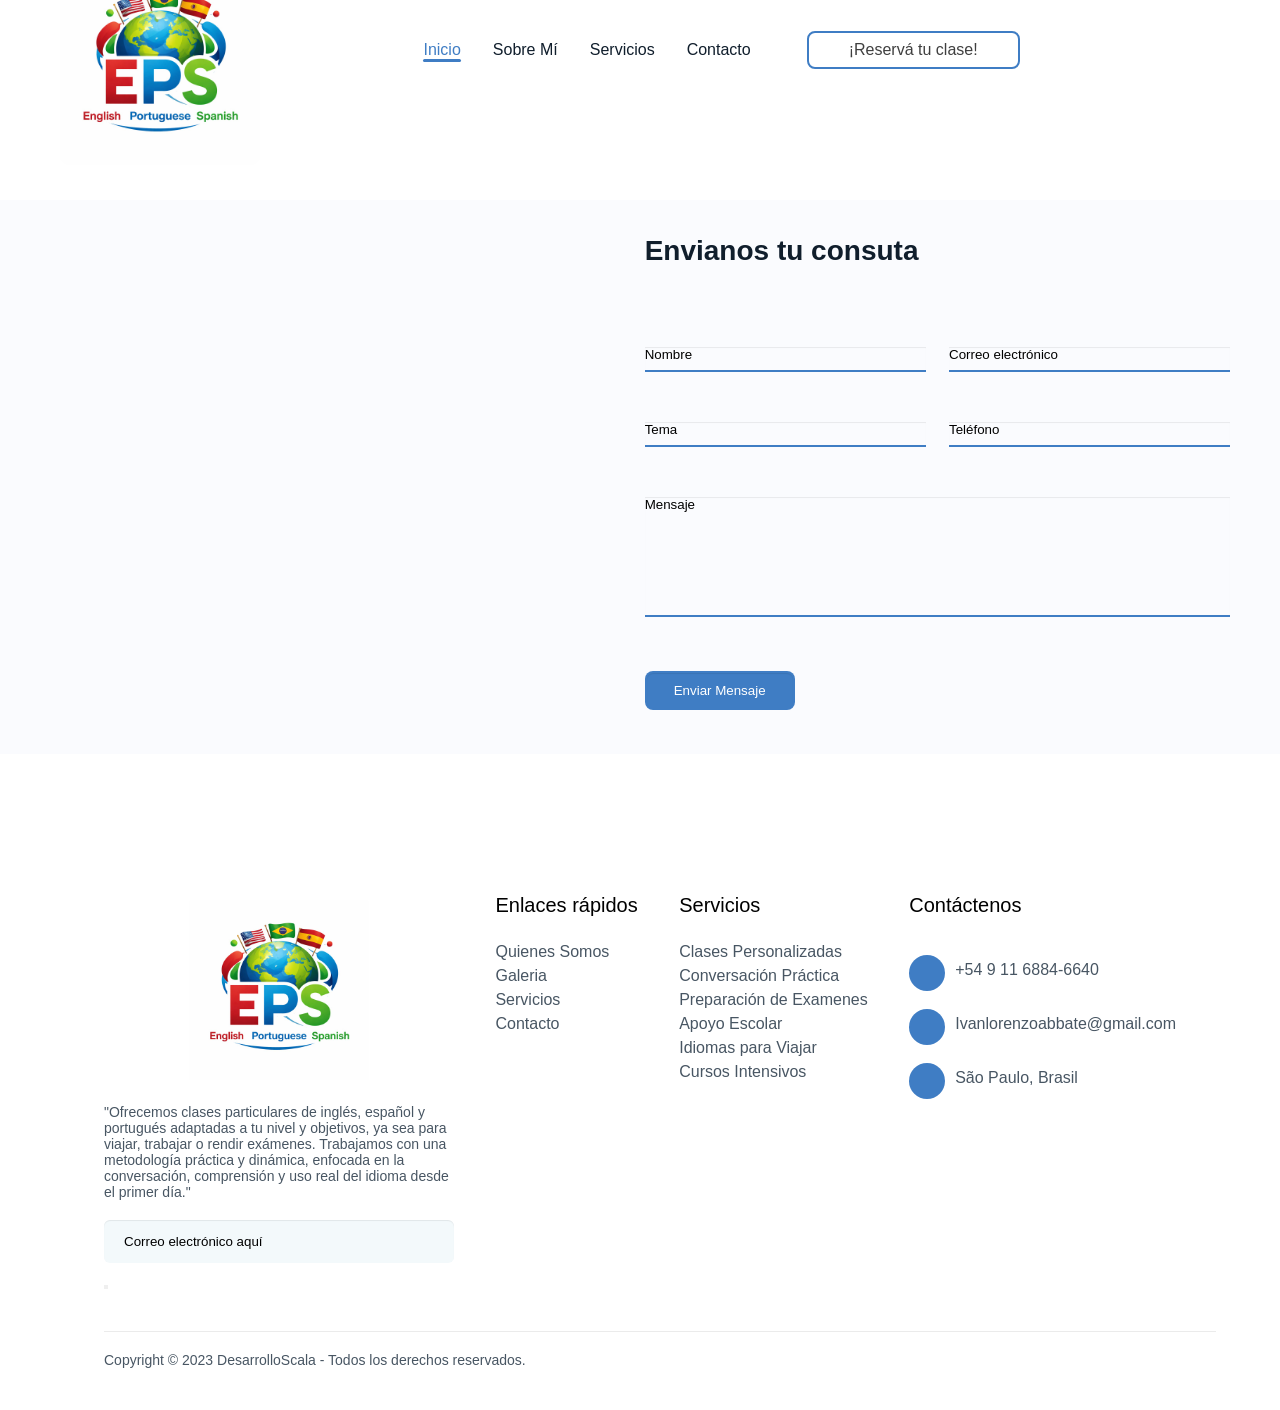
==== commit 3500aada: "commit" ====
--- a/paginas/contacto.html
+++ b/paginas/contacto.html
@@ -57,7 +57,7 @@
 
     <div class="container__contact div__offset" id="contacto">
         <div class="location__maps">
-            <iframe src="https://www.google.com/maps/embed?pb=!1m18!1m12!1m3!1d3282.242683359825!2d-58.608989810762026!3d-34.64857359008065!2m3!1f0!2f0!3f0!3m2!1i1024!2i768!4f13.1!3m3!1m2!1s0x95bcc7790bc7ee61%3A0x1bd8795369b2e24d!2sDalmacio%20V%C3%A9lez%20Sarsfield%20180%2C%20B1706CMD%20Haedo%2C%20Provincia%20de%20Buenos%20Aires!5e0!3m2!1ses-419!2sar!4v1775752096725!5m2!1ses-419!2sar" width="600" height="450" style="border:0;" allowfullscreen="" loading="lazy" referrerpolicy="no-referrer-when-downgrade"></iframe>
+            <iframe src="https://www.google.com/maps/embed?pb=!1m18!1m12!1m3!1d467692.3953574584!2d-46.92494081777092!3d-23.681434666192445!2m3!1f0!2f0!3f0!3m2!1i1024!2i768!4f13.1!3m3!1m2!1s0x94ce448183a461d1%3A0x9ba94b08ff335bae!2sS%C3%A3o%20Paulo%2C%20Estado%20de%20S%C3%A3o%20Paulo%2C%20Brasil!5e0!3m2!1ses-419!2sar!4v1775757851908!5m2!1ses-419!2sar" width="600" height="450" style="border:0;" allowfullscreen="" loading="lazy" referrerpolicy="no-referrer-when-downgrade"></iframe>
         </div>
         <div class="form__contact">
             <h2>Envianos tu consuta</h2>
@@ -134,7 +134,7 @@
                 </div>
                 <div class="box__contact-footer">
                     <i class="fa-solid fa-location-arrow"></i>
-                    <a href="https://goo.gl/maps/LVK9XuxUy6vmvh2VA" target="_blank">Morón, Buenos Aires, Argentina</a>
+                    <a href="https://goo.gl/maps/LVK9XuxUy6vmvh2VA" target="_blank">São Paulo, Brasil</a>
                 </div>
             </div>
         </div>
--- a/estilos/estilos.css
+++ b/estilos/estilos.css
@@ -133,6 +133,397 @@
 
 .menu .socialMedia img {
     width: 20px;
+}
+
+.form-section {
+  display: flex;
+  justify-content: center;
+  margin: 80px 0;
+}
+
+.form-container {
+  background: #ffffff;
+  padding: 40px;
+  border-radius: 20px;
+  width: 400px;
+  text-align: center;
+
+  box-shadow: 0 10px 30px rgba(0,0,0,0.1);
+}
+
+.form-container h2 {
+  color: #1f3c88;
+  margin-bottom: 15px;
+  font-size: 28px;
+}
+
+.form-container p {
+  color: #555;
+  font-size: 14px;
+  margin-bottom: 25px;
+}
+
+.form-container form {
+  display: flex;
+  flex-direction: column;
+  gap: 15px;
+}
+
+/* SELECTS */
+.form-container select {
+  padding: 15px;
+  border-radius: 10px;
+  border: none;
+  background: #f2f4f7;
+  font-size: 14px;
+  cursor: pointer;
+
+  transition: 0.3s;
+}
+
+.form-container select:focus {
+  outline: none;
+  background: #e6ebf2;
+}
+
+/* BOTÓN */
+.form-container button {
+  margin-top: 10px;
+  padding: 15px;
+  border-radius: 12px;
+  border: none;
+  background: #1f3c88;
+  color: white;
+  font-size: 16px;
+  cursor: pointer;
+
+  transition: 0.3s;
+}
+
+.form-container button:hover {
+  background: #162d66;
+}
+
+
+/*seccion servicios*/
+
+.modalidades {
+  background: #f5f7fa;
+  padding: 100px 20px;
+}
+
+.container {
+  max-width: 1300px; /* 👈 más ancho */
+  margin: 0 auto;
+  padding: 0 40px;   /* 👈 aire lateral */
+}
+
+.subtitulo {
+  font-size: 13px;
+  letter-spacing: 3px;
+  font-weight: 500;
+}
+
+.modalidades h2 {
+  font-size: 42px;   /* antes 34px */
+  font-weight: 700;
+  line-height: 1.2;
+}
+
+.descripcion {
+  font-size: 17px;
+  line-height: 1.6;
+}
+
+/* FILAS */
+.fila {
+  display: grid;
+  grid-template-columns: 60px 1fr 300px;
+  align-items: center;
+  gap: 20px;
+  padding: 30px 0;
+}
+
+/* ICONO */
+.icono {
+  font-size: 28px;
+  text-align: center;
+}
+
+/* TEXTO */
+.contenido h3 {
+  font-size: 20px;
+  font-weight: 600;
+  margin-bottom: 12px;
+}
+
+.contenido p {
+  font-size: 15.5px;
+  line-height: 1.7;
+  margin-bottom: 6px;
+}
+
+/* BOTONES */
+.acciones {
+  display: flex;
+  flex-direction: column;
+  gap: 10px;
+}
+
+.btn-primary {
+  background: #3b82f6;
+  color: white;
+  padding: 12px;
+  border-radius: 25px;
+  text-align: center;
+  cursor: pointer;
+}
+
+.btn-secondary {
+  background: #1f2937;
+  color: white;
+  padding: 12px;
+  border-radius: 25px;
+  text-align: center;
+  cursor: pointer;
+}
+
+/* INFO DERECHA */
+.info-derecha {
+  text-align: right;
+  color: #9ca3af;
+}
+
+.info-derecha strong {
+  display: block;
+  font-size: 18px;
+  color: #cbd5e1;
+}
+
+/* LINEA */
+hr {
+  border: none;
+  border-top: 1px solid #e5e7eb;
+}
+
+/* NOTA */
+.nota {
+  font-size: 14px;
+}
+/* CARDS */
+.card {
+  background: #ffffff;
+  padding: 28px 30px;
+  border-radius: 16px;
+  width: 340px;
+  box-shadow: 0 10px 30px rgba(0,0,0,0.05);
+  transition: all 0.3s ease;
+}
+
+.card:hover {
+  transform: translateY(-6px);
+}
+
+.card h3 {
+  font-size: 16px;
+  margin-bottom: 15px;
+  font-weight: 600;
+}
+
+.card p {
+  font-size: 14px;
+  color: #4b5563;
+  margin-bottom: 8px;
+}
+
+/* NOTA */
+.nota {
+  margin-top: 70px;
+  font-size: 13px;
+  color: #9ca3af;
+  text-align: center;
+}
+
+
+/*servicios parte II*/
+.metodologia-section {
+  background: #f5f7fa;
+  padding: 100px 20px;
+}
+
+.metodologia-section {
+  font-size: 16px; /* base solo para esta sección */
+}
+
+.metodologia-section h2 {
+  font-size: 38px;
+}
+
+.metodologia-section p {
+  font-size: 15px;
+}
+
+/* CONTENEDOR */
+.meto-container {
+  max-width: 1300px;
+  margin: 0 auto;
+  display: grid;
+  grid-template-columns: 260px 1fr;
+  gap: 40px;
+}
+
+/* SIDEBAR */
+.meto-sidebar {
+  display: flex;
+  align-items: center;
+  padding-top: 40px; /* 👈 empuja un poco hacia abajo */
+}
+
+.meto-btn {
+  background: #3b82f6;
+  color: white;
+  padding: 16px 30px;
+  border-radius: 40px;
+  font-size: 16px;
+  font-weight: 500;
+}
+
+/* CONTENIDO */
+.meto-content {
+  background: #ffffff;
+  padding: 60px;
+  border-radius: 16px;
+}
+
+/* TEXTOS */
+.meto-subtitulo {
+  font-size: 12px;
+  letter-spacing: 3px;
+  color: #5b8def;
+  margin-bottom: 10px;
+}
+
+.meto-content h2 {
+  font-size: 38px;
+  margin-bottom: 15px;
+}
+
+.meto-descripcion {
+  font-size: 16px;
+  color: #6b7280;
+  margin-bottom: 40px;
+}
+
+/* ITEMS */
+.meto-item {
+  display: flex;
+  gap: 20px;
+  margin-bottom: 25px;
+}
+
+.icono {
+  font-size: 26px;
+}
+
+.meto-item h3 {
+  font-size: 20px;
+  margin-bottom: 5px;
+}
+
+.meto-item p {
+  font-size: 15px;
+  color: #6b7280;
+}
+
+/* FOOTER */
+.meto-footer {
+  margin-top: 30px;
+  font-size: 14px;
+  color: #6b7280;
+}
+
+
+/*Servicios III*/
+
+.tabla-section {
+  padding: 100px 20px;
+  background: #f5f7fa;
+}
+
+.tabla-container {
+  max-width: 1200px;
+  margin: 0 auto;
+}
+
+/* 👇 SCROLL LATERAL */
+.tabla-scroll {
+  width: 100%;
+  overflow-x: auto;
+}
+
+/* TABLA */
+.tabla-cursos {
+  width: 100%;
+  min-width: 800px; /* 👈 clave para que no se rompa */
+  border-collapse: collapse;
+  background: #f3e9df;
+  border-radius: 16px;
+  overflow: hidden;
+}
+
+/* HEAD */
+.tabla-cursos thead {
+  background: #e9ded2;
+}
+
+.tabla-cursos th {
+  text-align: left;
+  padding: 20px;
+  font-size: 18px;
+  font-weight: 600;
+  color: #2d2d2d;
+}
+
+/* CELDAS */
+.tabla-cursos td {
+  padding: 22px;
+  font-size: 16px;
+  color: #3a3a3a;
+  vertical-align: top;
+}
+
+/* LINEAS */
+.tabla-cursos tr {
+  border-bottom: 1px solid #e0d6ca;
+}
+
+.tabla-cursos tr:last-child {
+  border-bottom: none;
+}
+
+/* COLUMNAS */
+.tabla-cursos td:nth-child(1) {
+  width: 35%;
+}
+
+.tabla-cursos td:nth-child(2) {
+  width: 25%;
+}
+
+.tabla-cursos td:nth-child(3) {
+  width: 40%;
+}
+
+/* ✨ SCROLL PRO (opcional pero recomendado) */
+.tabla-scroll::-webkit-scrollbar {
+  height: 6px;
+}
+
+.tabla-scroll::-webkit-scrollbar-thumb {
+  background: #d1c7bb;
+  border-radius: 10px;
+}
+
 }
 
 /*Menu hamburguesa*/
@@ -749,110 +1140,8 @@
 
 /* GALERIA */
 
-.container{
-    display: flex;
-    flex-direction: column;
-    justify-content: center;
-    align-items: center;
-    text-align: center;
-    margin: 40px 20px 0 20px;
-    margin-top: 5%;
-  }
+
   
-  .container .heading{
-    width: 50%;
-    padding-bottom: 50px;
-  }
-  .container .heading h3{
-    font-size: 3em;
-    font-weight: bolder;
-    padding-bottom: 10px;
-    border-bottom: 3px solid #222;
-  }
-  
-  .container .heading h3 span{
-    font-weight: 100;
-  }
-  .container .box{
-   display: flex;
-   flex-direction: row;
-   justify-content: space-between;
-   width: 100%;
-   gap: 15px;
-}
-
-.heading > h4{
-    margin-top: 5%;
-}
-
-.container .dream h2{
-    font-size: 2em;
-    font-weight: bolder;
-    color: var(--color_text-primary);
-}
-
-.dream > h2:hover{
-    cursor: pointer;
-    text-decoration: underline;
-    opacity: 0.8;
-}
-  
-  .container .box .dream{
-    display: flex;
-    flex-direction: column;
-    width: 32.5%;
-  }
-  
-  .container .box .dream img{
-    width: 100%;
-    padding-bottom: 15px;
-    border-radius: 5px;
-    cursor: pointer;
-  }
-  
-  .container .btn{
-    margin: 40px 0 70px 0;
-    padding: 15px 40px ;
-    border-radius: 5px;
-  }
-  
-  .container .btn a{
-   color: #fff;
-   font-size: 1.2em;
-   text-decoration: none;
-   font-weight: bolder;
-   letter-spacing: 3px;
-  }
-
-  .btnn{
-    margin-top: 2%;
-  }
-
-  .ful-img{
-    width: 100%;
-    height: 100vh;
-    background-color: rgba(0, 0,0, 0.9);
-    position: fixed;
-    top: 0;
-    left: 0;
-    display: none;
-    align-items: center;
-    justify-content: center;
-    z-index: 99;
-}
-.ful-img span{
-    position: absolute;
-    top: 5%;
-    right: 5%;
-    font-size: 30px;
-    color: #fff;
-    cursor: pointer;
-}
-
-.ful-img img{
-    width: 90%;
-    max-width: 600px;
-}
 
 /*SERVICIOS*/
 
@@ -913,13 +1202,40 @@
   }
   
   .cards {
+    
     display: flex;
     justify-content: center;
     align-items: center;
     margin-top: 5%;
     gap: 8%;
   }
-  
+
+  .flip-card img{
+ width: 300px;
+  height: 300px;
+  background: #fff;
+  overflow: hidden;
+
+
+  transition: transform 0.3s ease;
+}
+
+.flip-card:hover {
+  transform: translateY(-8px);
+  }
+
+
+img {
+
+  max-width: 100%;
+  height: auto;
+}
+
+
+.flip-card:hover {
+  transform: translateY(-8px);
+}
+
   .flip-card {
     width: 100%;
     background-color: transparent;
@@ -973,7 +1289,152 @@
     color: white;
     transform: rotateY(180deg);
   }
+
+  
     
+
+@media (max-width: 900px) {
+
+  /* 🔥 estructura principal */
+  .meto-container {
+    grid-template-columns: 1fr;
+    gap: 30px;
+  }
+
+  /* botón arriba centrado */
+  .meto-sidebar {
+    justify-content: center;
+  }
+
+  .meto-btn {
+    font-size: 15px;
+    padding: 14px 24px;
+  }
+
+  /* contenido */
+  .meto-content {
+    padding: 35px 25px;
+  }
+
+  /* título */
+  .metodologia-section h2 {
+    font-size: 28px;
+    line-height: 1.2;
+  }
+
+  /* subtítulo */
+  .meto-subtitulo {
+    text-align: center;
+  }
+
+  /* descripción */
+  .meto-descripcion {
+    font-size: 15px;
+    text-align: center;
+  }
+
+  /* items */
+  .meto-item {
+    gap: 15px;
+  }
+
+  .icono {
+    font-size: 22px;
+  }
+
+  .meto-item h3 {
+    font-size: 17px;
+  }
+
+  .meto-item p {
+    font-size: 14px;
+  }
+
+  /* footer */
+  .meto-footer {
+    font-size: 13px;
+    text-align: center;
+  }
+
+}
+
+
+  @media (max-width: 768px) {
+
+  .modalidades {
+    padding: 60px 20px;
+  }
+
+  .modalidades h2 {
+    font-size: 28px;
+    text-align: center;
+  }
+
+  .descripcion {
+    font-size: 15px;
+    text-align: center;
+    margin-bottom: 40px;
+  }
+
+  .subtitulo {
+    text-align: center;
+  }
+
+  /* 👇 CLAVE: pasa de 3 columnas a 1 */
+  .fila {
+    display: flex;
+    flex-direction: column;
+    align-items: flex-start;
+    gap: 15px;
+  }
+
+  /* icono arriba */
+  .icono {
+    font-size: 24px;
+  }
+
+  /* contenido */
+  .contenido h3 {
+    font-size: 18px;
+  }
+
+  .contenido p {
+    font-size: 14px;
+  }
+
+  /* botones full width */
+  .acciones {
+    width: 100%;
+  }
+
+  .btn-primary,
+  .btn-secondary {
+    width: 100%;
+    text-align: center;
+  }
+
+  /* info derecha pasa abajo */
+  .info-derecha {
+    text-align: left;
+    margin-top: 10px;
+  }
+
+}
+
+@media (max-width: 1024px) {
+
+  .fila {
+    grid-template-columns: 50px 1fr 200px;
+    gap: 15px;
+  }
+
+  .btn-primary,
+  .btn-secondary {
+    font-size: 14px;
+    padding: 10px;
+  }
+
+}
 
 
   
@@ -1200,6 +1661,7 @@
     }
 
     .cards{ 
+        margin-top: 50%;
         display: flex;
         flex-direction: column;
         align-items: center;
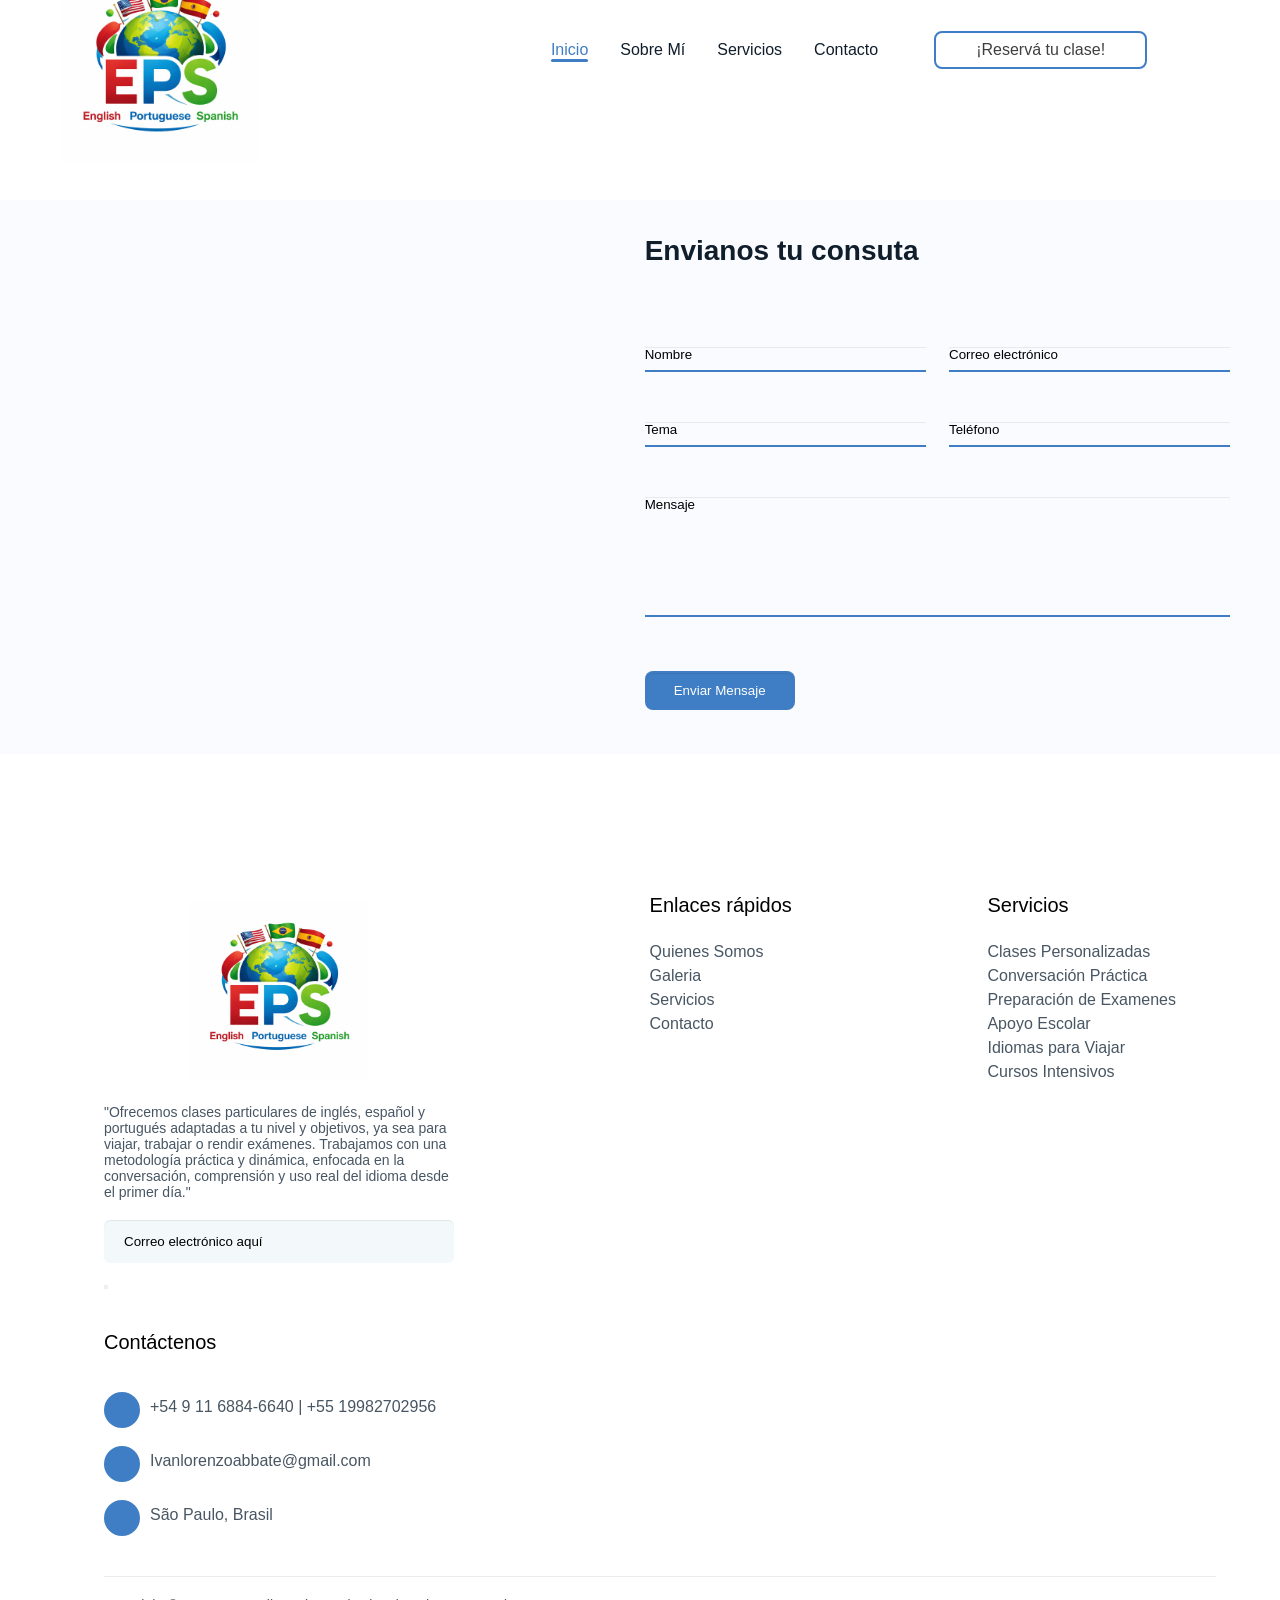
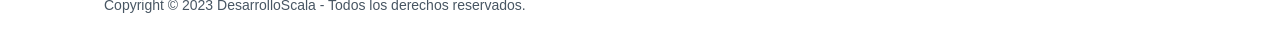
==== commit 75985194: "commit" ====
--- a/paginas/contacto.html
+++ b/paginas/contacto.html
@@ -34,13 +34,13 @@
                 <a href="https://wa.me/5491168846640?text=¡Buenas, Iván%20Abbate! %20¡Me%20interesa%20el%20servicio!" target="_blank" class="btn__quote">¡Reservá tu clase!</a>
 
                 <div class="socialMedia">
-                    <a href="https://www.facebook.com/p/Compu-Mor%C3%B3n-100057719265848/?_rdr" target="_blank">
+                    <a href="https://www.facebook.com/people/EPS-Language-Academy/61572344850446/?mibextid=wwXIfr&rdid=QHSkrbDcNcwDfZoO&share_url=https%3A%2F%2Fwww.facebook.com%2Fshare%2F18Dds65CNV%2F%3Fmibextid%3DwwXIfr" target="_blank">
                         <img src="../imagenes/facebook.png" alt="">
                     </a>
                     <a href="#">
                         <img src="../imagenes/twitter.png" alt="">
                     </a>
-                    <a href="https://www.instagram.com/compu.moron/" target="_blank">
+                    <a href="https://www.instagram.com/epslanguage?igsh=MTdyOXFldjRzNW5wZg%3D%3D&utm_source=qr" target="_blank">
                         <img src="../imagenes/instagram.png" alt="">
                     </a>
                 </div>
@@ -126,7 +126,7 @@
                 <h2>Contáctenos</h2>
                 <div class="box__contact-footer">
                     <i class="fa-solid fa-phone-flip"></i>
-                    <a href="https://wa.me/5491168846640?text=¡Buenas, Iván%20Abbate! %20¡Me%20interesa%20el%20servicio!" target="_blank">+54 9 11 6884-6640</a>
+                    <a href="https://wa.me/5491168846640?text=¡Buenas, Iván%20Abbate! %20¡Me%20interesa%20el%20servicio!" target="_blank">+54 9 11 6884-6640 | +55 19982702956</a>
                 </div>
                 <div class="box__contact-footer">
                     <i class="fa-solid fa-envelope"></i>
@@ -141,13 +141,13 @@
         <div class="row__copyright-footer">
             <p>Copyright © 2023 DesarrolloScala - Todos los derechos reservados.</p>
             <div class="socialMedia">
-                <a href="https://www.facebook.com/p/Compu-Mor%C3%B3n-100057719265848/?_rdr" target="_blank">
+                <a href="https://www.facebook.com/people/EPS-Language-Academy/61572344850446/?mibextid=wwXIfr&rdid=QHSkrbDcNcwDfZoO&share_url=https%3A%2F%2Fwww.facebook.com%2Fshare%2F18Dds65CNV%2F%3Fmibextid%3DwwXIfr" target="_blank">
                     <img src="../imagenes/facebook.png" alt="">
                 </a>
                 <a href="#">
                     <img src="../imagenes/twitter.png" alt="">
                 </a>
-                <a href="https://www.instagram.com/compu.moron/" target="_blank">
+                <a href="https://www.instagram.com/epslanguage?igsh=MTdyOXFldjRzNW5wZg%3D%3D&utm_source=qr" target="_blank">
                     <img src="../imagenes/instagram.png" alt="">
                 </a>
             </div>
--- a/estilos/estilos.css
+++ b/estilos/estilos.css
@@ -524,7 +524,139 @@
   border-radius: 10px;
 }
 
-}
+/*Servicios IV*/
+
+/* FONDO CON GRADIENTE */
+.promo-section {
+  padding: 120px 20px;
+  background: linear-gradient(135deg, #3b82f6, #6366f1);
+  display: flex;
+  justify-content: center;
+}
+
+/* CARD */
+.promo-card {
+  background: white;
+  padding: 60px 40px;
+  border-radius: 24px;
+  max-width: 700px;
+  width: 100%;
+  text-align: center;
+  box-shadow: 0 30px 60px rgba(0,0,0,0.15);
+  position: relative;
+  overflow: hidden;
+}
+
+/* BADGE */
+.promo-badge {
+  position: absolute;
+  top: 20px;
+  right: -40px;
+  background: #ef4444;
+  color: white;
+  padding: 10px 60px;
+  font-size: 12px;
+  transform: rotate(45deg);
+  font-weight: 600;
+}
+
+/* TITULO */
+.promo-card h1 {
+  font-size: 40px;
+  margin-bottom: 15px;
+}
+
+/* DESC */
+.promo-desc {
+  font-size: 17px;
+  color: #6b7280;
+  margin-bottom: 30px;
+}
+
+/* HORARIOS */
+.promo-horarios {
+  display: flex;
+  justify-content: center;
+  gap: 20px;
+  margin-bottom: 30px;
+}
+
+.promo-horarios span {
+  background: #eef2ff;
+  padding: 12px 20px;
+  border-radius: 30px;
+  font-size: 14px;
+}
+
+/* PRECIOS */
+.promo-precio {
+  display: flex;
+  justify-content: center;
+  align-items: center;
+  gap: 20px;
+  margin-bottom: 25px;
+}
+
+.precio-anterior {
+  font-size: 20px;
+  color: #9ca3af;
+  text-decoration: line-through;
+}
+
+.precio-actual {
+  font-size: 42px;
+  font-weight: 800;
+  color: #10b981;
+}
+
+/* EXTRA */
+.promo-extra {
+  font-size: 14px;
+  color: #9ca3af;
+  margin-bottom: 30px;
+}
+
+/* BOTON */
+.promo-btn {
+  display: inline-block;
+  background: linear-gradient(135deg, #3b82f6, #6366f1);
+  color: white;
+  padding: 16px 30px;
+  border-radius: 40px;
+  font-size: 16px;
+  text-decoration: none;
+  transition: 0.3s;
+}
+
+/* HOVER */
+.promo-btn:hover {
+  transform: translateY(-3px);
+  box-shadow: 0 10px 20px rgba(0,0,0,0.2);
+}
+
+
+@media (max-width: 768px) {
+
+  .promo-card {
+    padding: 40px 20px;
+  }
+
+  .promo-card h1 {
+    font-size: 28px;
+  }
+
+  .promo-horarios {
+    flex-direction: column;
+    gap: 10px;
+  }
+
+  .precio-actual {
+    font-size: 30px;
+  }
+
+}
+
+
 
 /*Menu hamburguesa*/
 
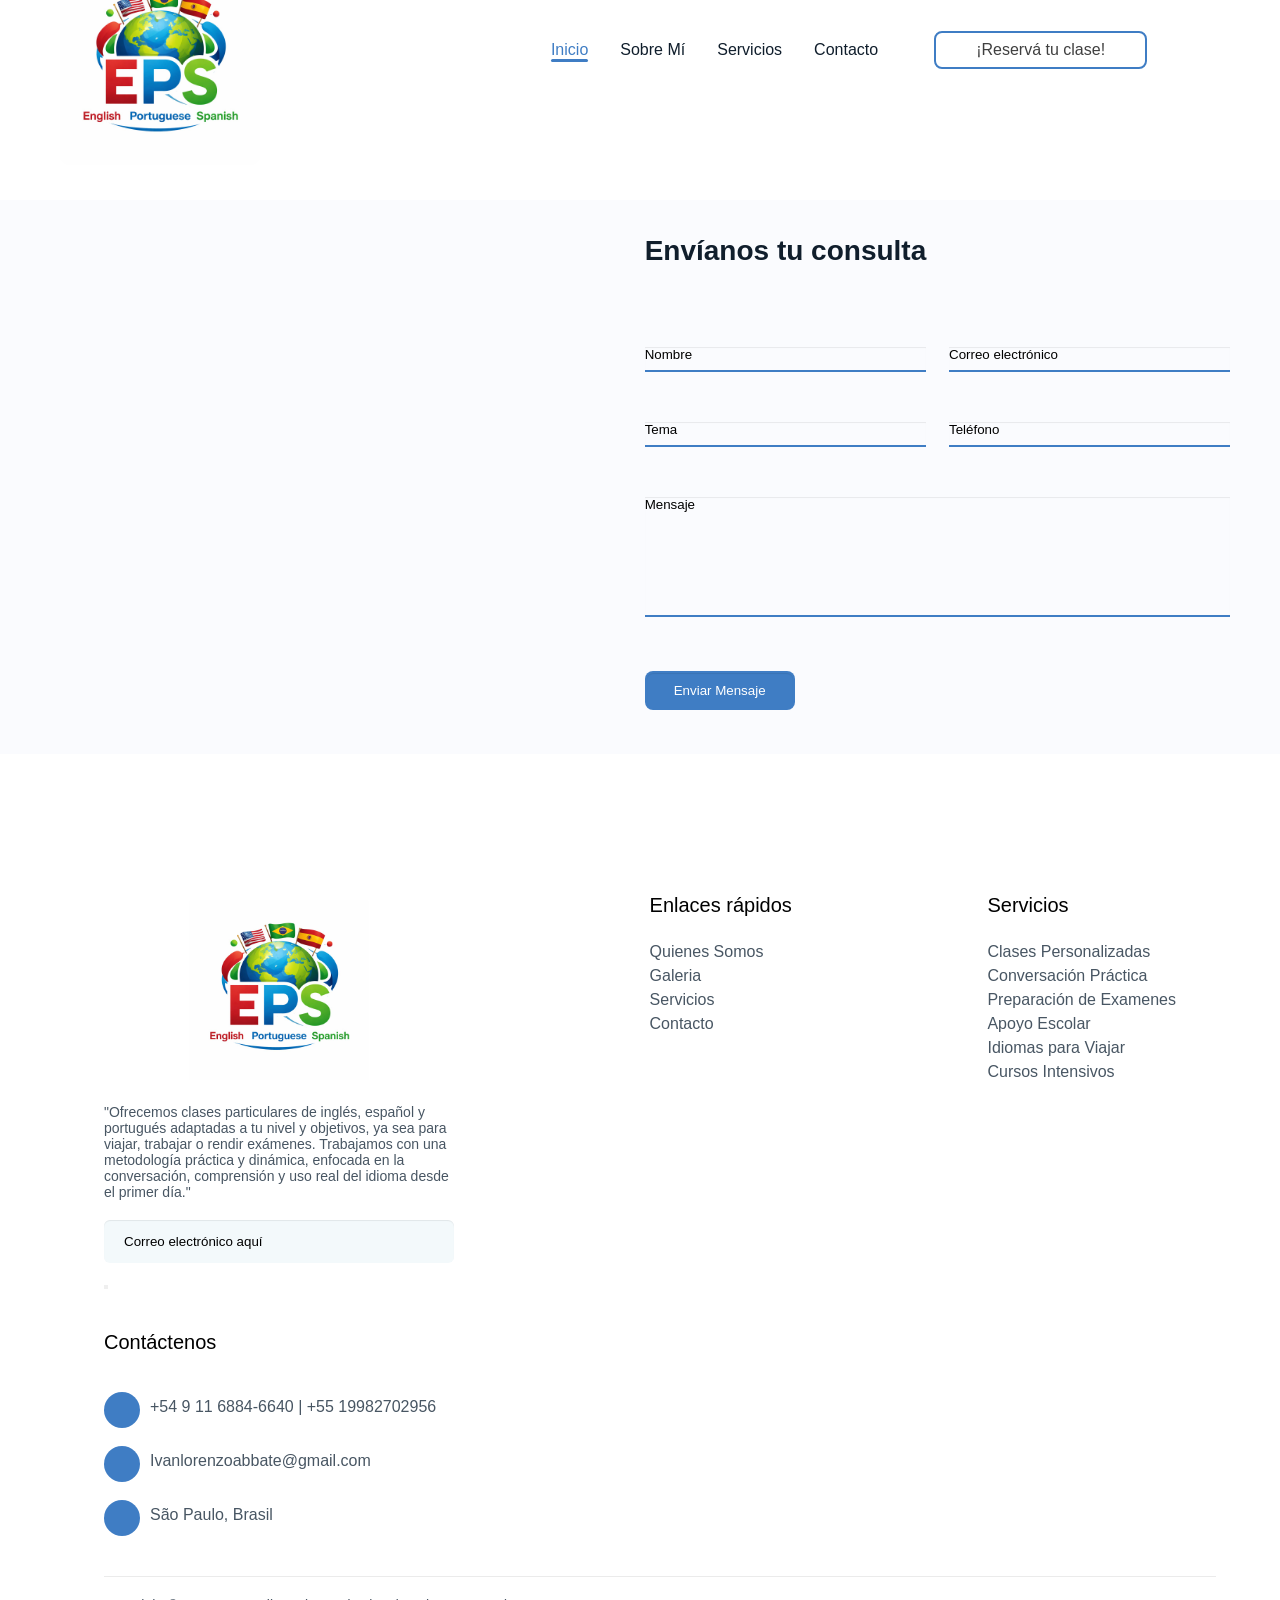
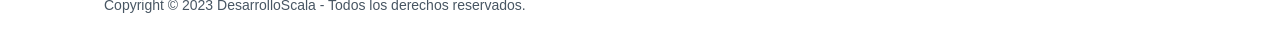
==== commit 034f6eb9: "commit" ====
--- a/paginas/contacto.html
+++ b/paginas/contacto.html
@@ -55,39 +55,76 @@
 
 
 
-    <div class="container__contact div__offset" id="contacto">
-        <div class="location__maps">
-            <iframe src="https://www.google.com/maps/embed?pb=!1m18!1m12!1m3!1d467692.3953574584!2d-46.92494081777092!3d-23.681434666192445!2m3!1f0!2f0!3f0!3m2!1i1024!2i768!4f13.1!3m3!1m2!1s0x94ce448183a461d1%3A0x9ba94b08ff335bae!2sS%C3%A3o%20Paulo%2C%20Estado%20de%20S%C3%A3o%20Paulo%2C%20Brasil!5e0!3m2!1ses-419!2sar!4v1775757851908!5m2!1ses-419!2sar" width="600" height="450" style="border:0;" allowfullscreen="" loading="lazy" referrerpolicy="no-referrer-when-downgrade"></iframe>
-        </div>
-        <div class="form__contact">
-            <h2>Envianos tu consuta</h2>
-            <form action="https://formsubmit.co/scalalucasmartin@gmail.com" method="POST" name="formulario_contacto" netlify>
-                <div class="name__email">
-                    <input type="text" placeholder="Nombre" name="nombre">
-                    <input type="email" placeholder="Correo electrónico" name="correo">
-                </div>
-                <div class="subject__telephone">
-                    <input type="text" placeholder="Tema" name="tema">
-                    <input type="text" placeholder="Teléfono" name="telefono">
-                </div>
+<div class="container__contact div__offset" id="contacto">
 
-                <textarea name="mensaje" placeholder="Mensaje" name="mensaje"></textarea>
+    <div class="location__maps">
+        <iframe src="https://www.google.com/maps/embed?pb=!1m18!1m12!1m3!1d467692.3953574584!2d-46.92494081777092!3d-23.681434666192445!2m3!1f0!2f0!3f0!3m2!1i1024!2i768!4f13.1!3m3!1m2!1s0x94ce448183a461d1%3A0x9ba94b08ff335bae!2sS%C3%A3o%20Paulo%2C%20Estado%20de%20S%C3%A3o%20Paulo%2C%20Brasil!5e0!3m2!1ses-419!2sar!4v1775863560990!5m2!1ses-419!2sar" width="600" height="450" style="border:0;" allowfullscreen="" loading="lazy" referrerpolicy="no-referrer-when-downgrade"></iframe>
+    </div>
 
-                <input type="submit" class="btn__text" value="Enviar Mensaje">
+    <div class="form__contact">
+        <h2>Envíanos tu consulta</h2>
 
-                <input type="hidden" name="_next" value="https://compumoron.com">
-                <input type="hidden" name="_captcha" value="false">
-            </form>
-        </div>
+        <form action="https://formsubmit.co/scalalucasmartin@gmail.com" 
+              method="POST" 
+              name="formulario_contacto" 
+              netlify
+              id="formulario_contacto_2">
 
-        <div class="modal__message-send" id="mensaje">
-            <div class="message">
-                <h1>Su mensaje ha sido enviado correctamente</h1>
-                <p>Nos estaremos poniendo en contacto con usted lo antes posible. Muchas gracias por su solicitud.</p>
-                <a href="../index.html">Aceptar</a>
+            <div class="name__email">
+                <input type="text" placeholder="Nombre" name="nombre" id="nombre2">
+                <input type="email" placeholder="Correo electrónico" name="correo" id="correo2">
             </div>
+
+            <div class="subject__telephone">
+                <input type="text" placeholder="Tema" name="tema" id="tema2">
+                <input type="text" placeholder="Teléfono" name="telefono" id="telefono2">
+            </div>
+
+            <textarea name="mensaje" id="mensaje2" placeholder="Mensaje"></textarea>
+
+            <input type="submit" class="btn__text" value="Enviar Mensaje">
+
+            <!-- mantenemos esto para no romper nada -->
+            <input type="hidden" name="_next" value="https://compumoron.com">
+            <input type="hidden" name="_captcha" value="false">
+
+        </form>
+    </div>
+
+    <div class="modal__message-send" id="mensaje">
+        <div class="message">
+            <h1>Su mensaje ha sido enviado correctamente</h1>
+            <p>Nos estaremos poniendo en contacto con usted lo antes posible. Muchas gracias por su solicitud.</p>
+            <a href="../index.html">Aceptar</a>
         </div>
     </div>
+
+</div>
+
+
+<script>
+document.getElementById("formulario_contacto_2").addEventListener("submit", function(e) {
+    e.preventDefault();
+
+    let nombre = document.getElementById("nombre2").value;
+    let correo = document.getElementById("correo2").value;
+    let tema = document.getElementById("tema2").value;
+    let telefono = document.getElementById("telefono2").value;
+    let mensaje = document.getElementById("mensaje2").value;
+
+    let texto = `Hola! 👋 Me contacto desde la web:
+
+🧑 Nombre: ${nombre}
+📧 Email: ${correo}
+📌 Tema: ${tema}
+📞 Teléfono: ${telefono}
+💬 Mensaje: ${mensaje}`;
+
+    let url = `https://wa.me/5491168846640?text=${encodeURIComponent(texto)}`;
+
+    window.open(url, "_blank");
+});
+</script>
 
 <footer>
     <div class="container__footer">
